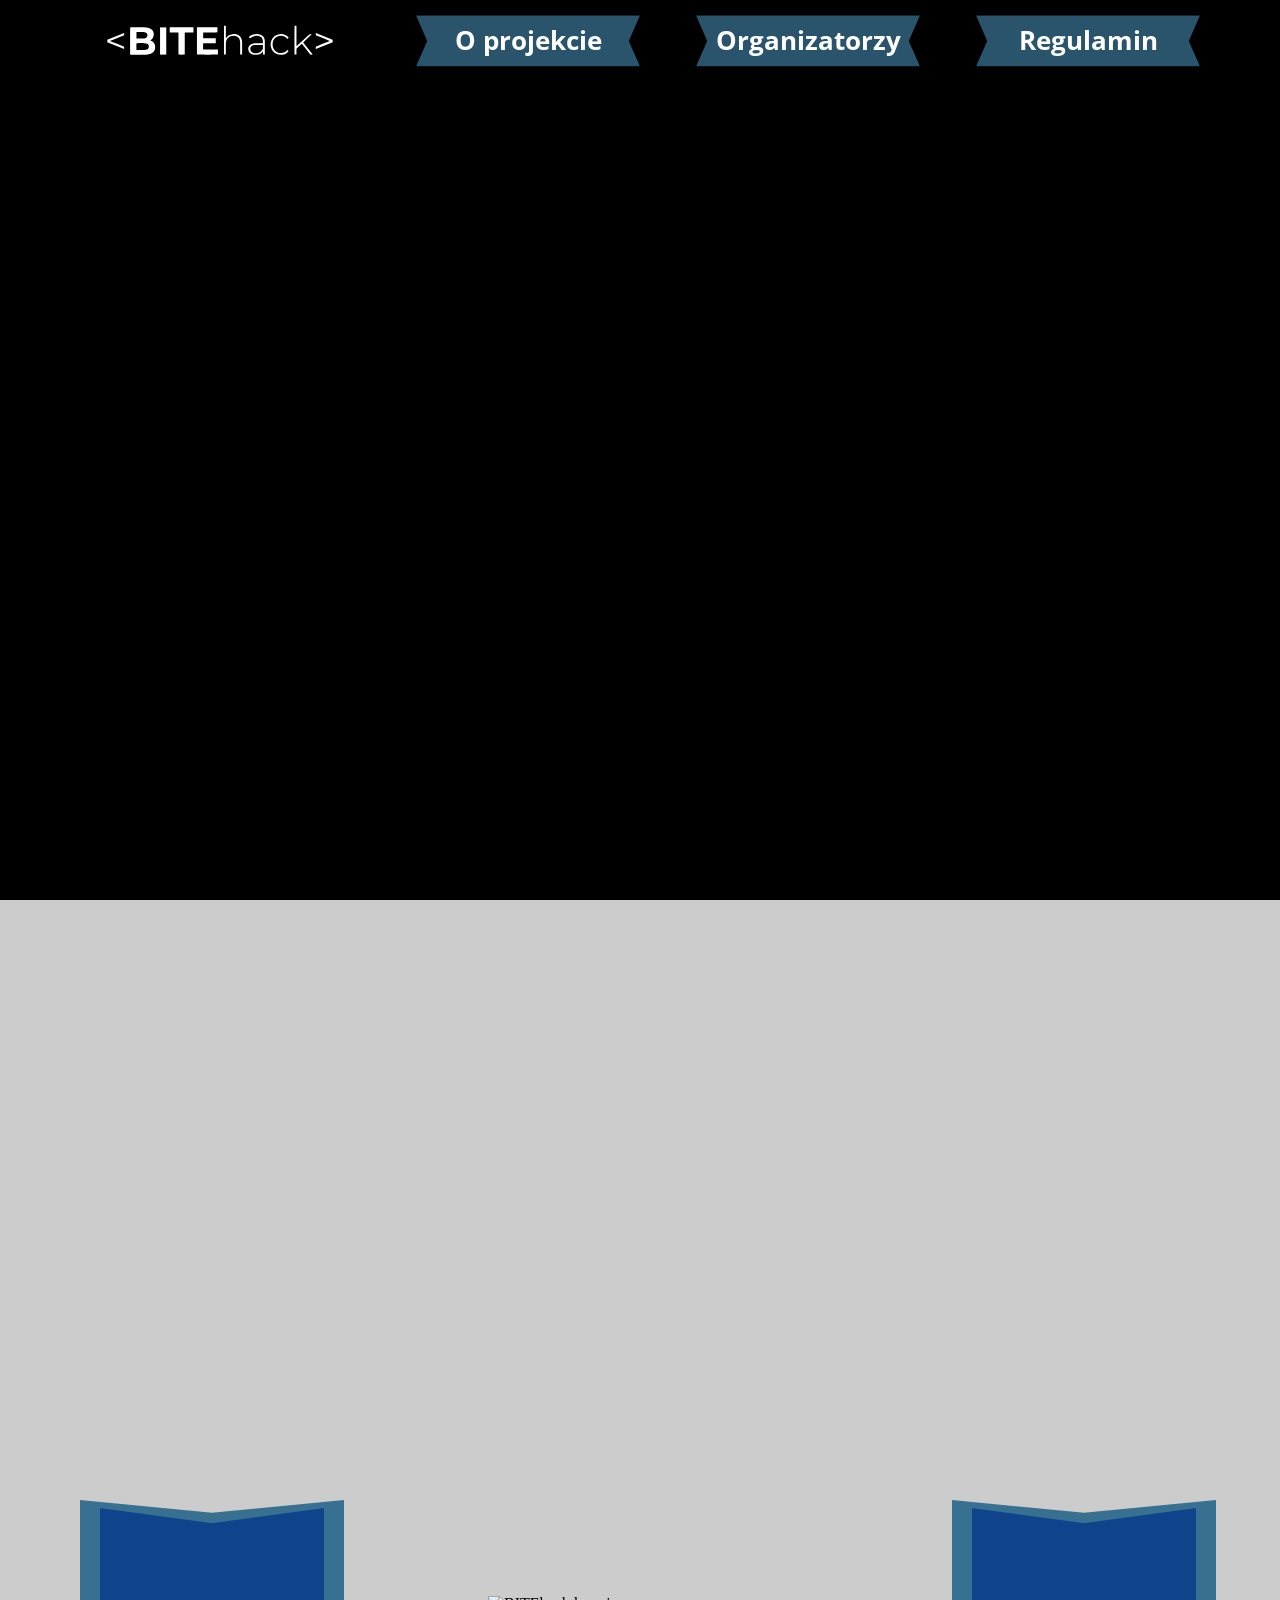
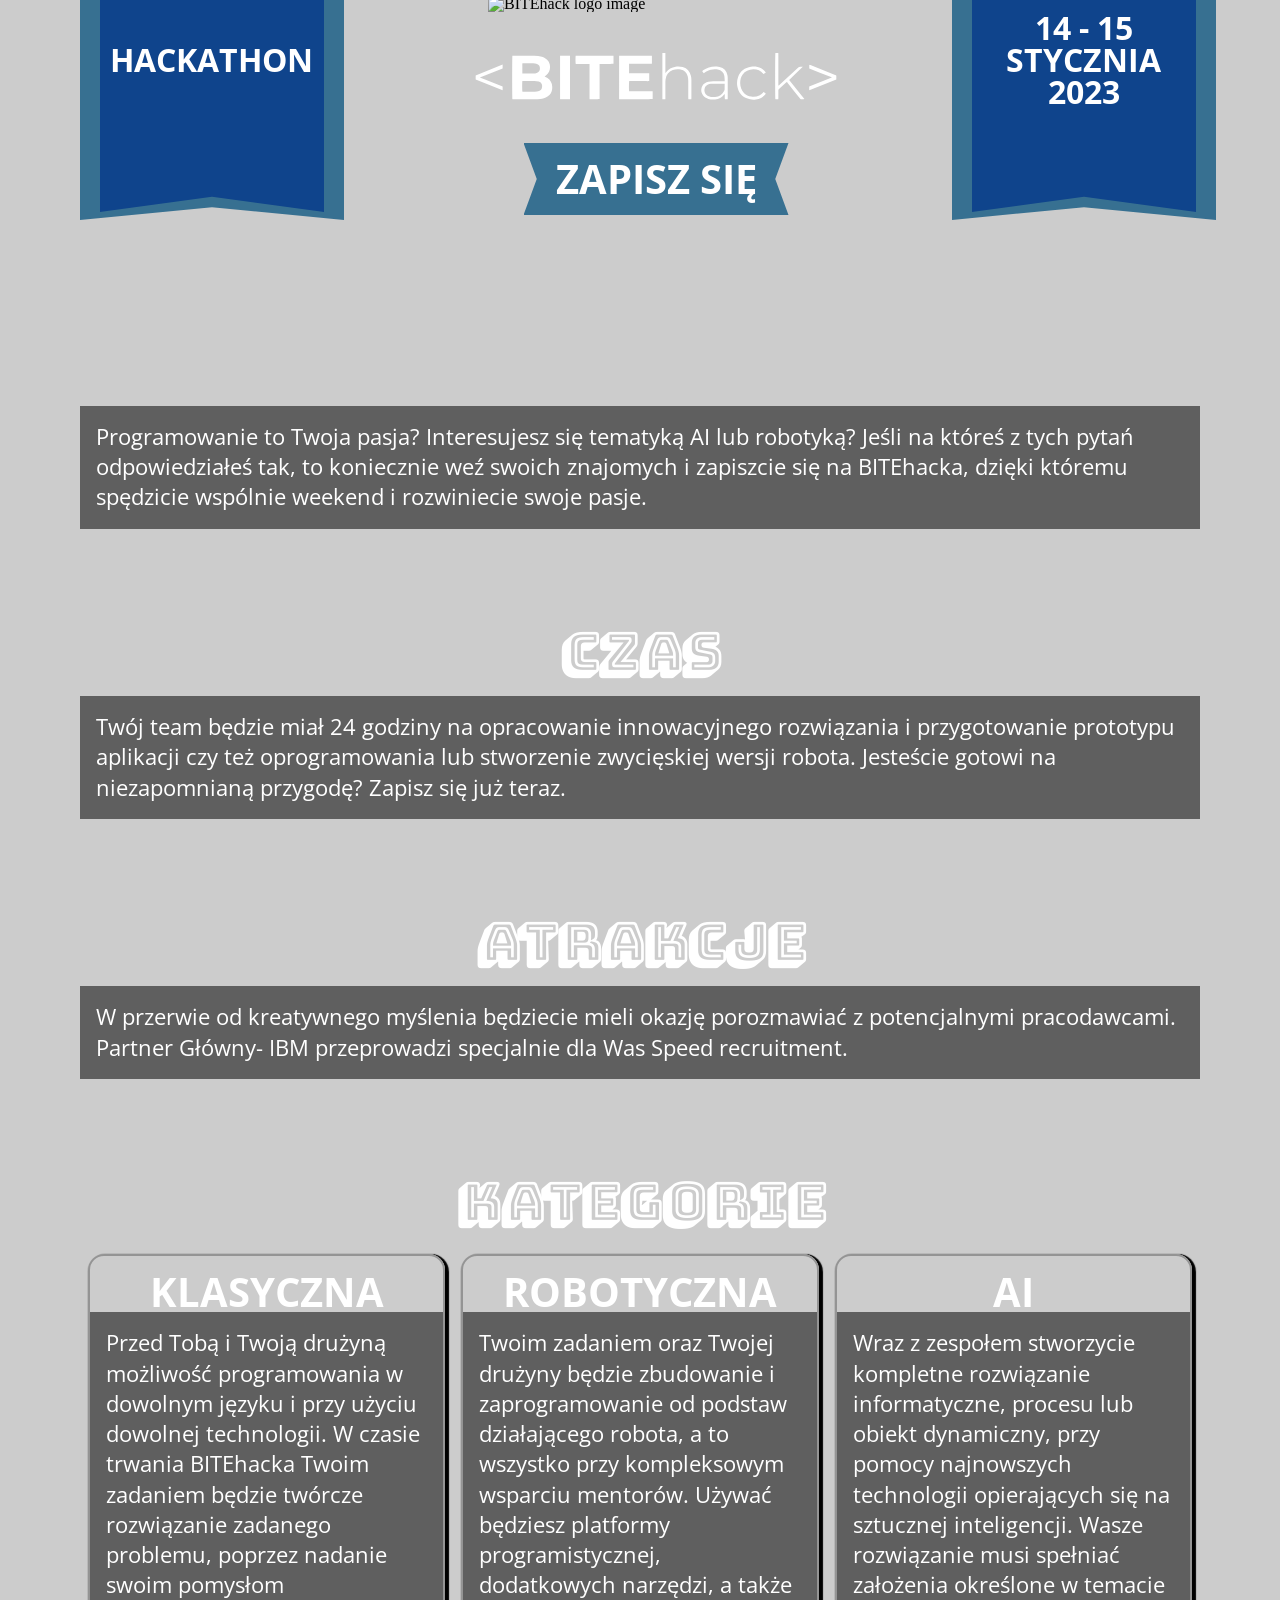
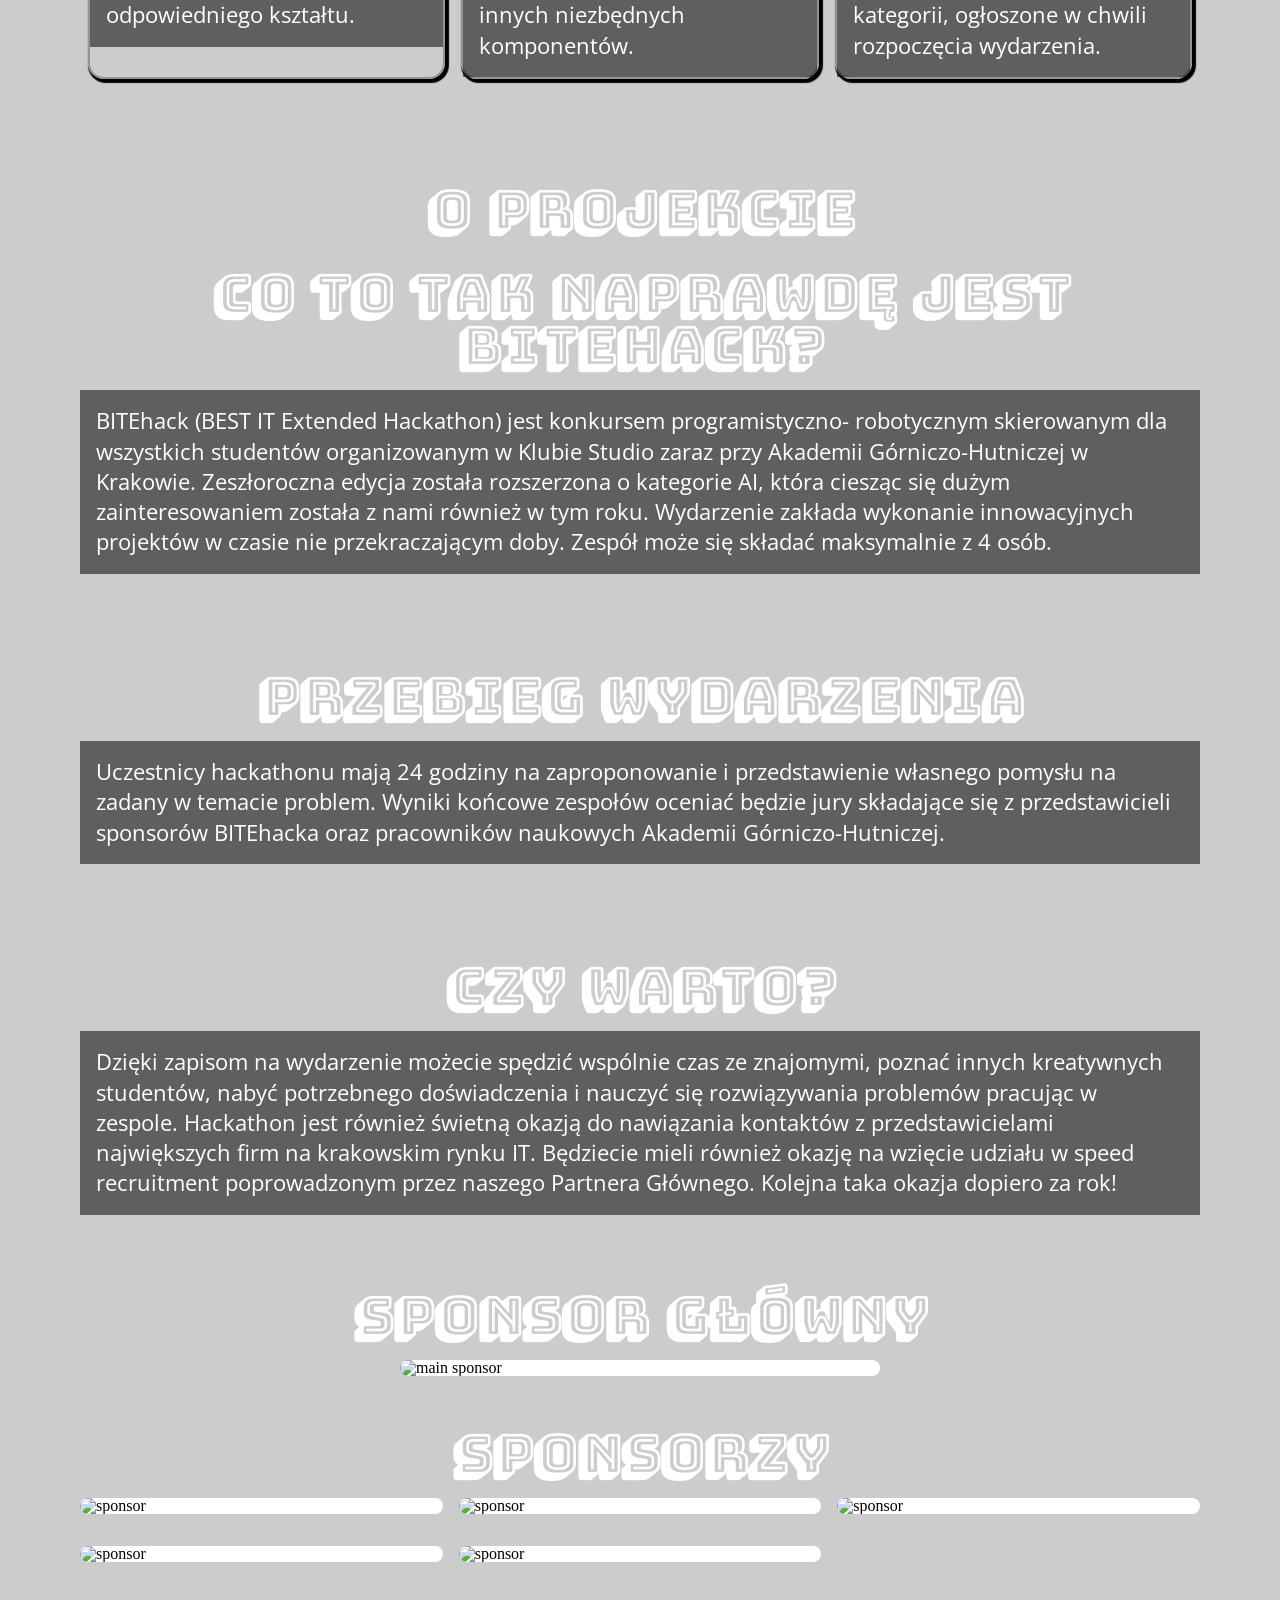
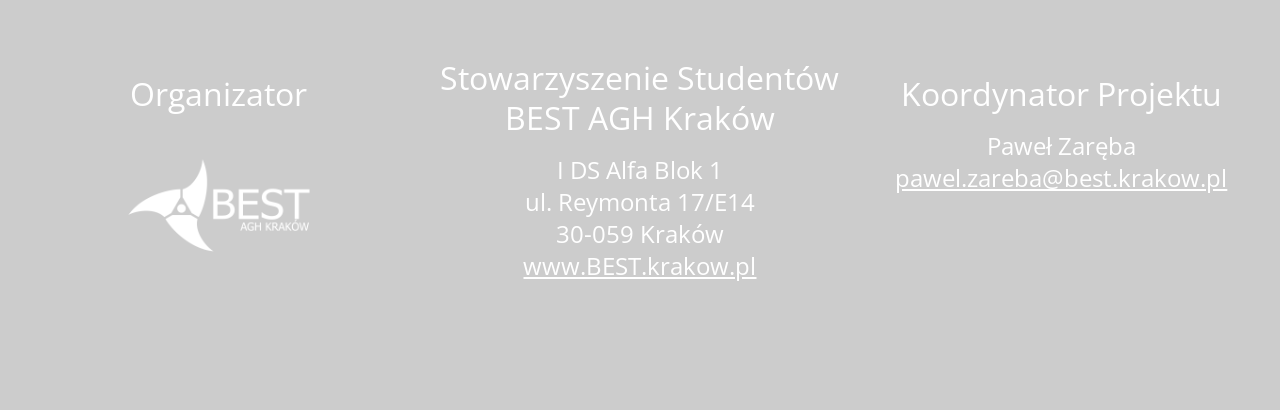
==== index.html @ 5f4ada82 "Updates" ====
<!DOCTYPE html><html><head><meta charSet="utf-8"/><meta http-equiv="x-ua-compatible" content="ie=edge"/><meta name="viewport" content="width=device-width, initial-scale=1, shrink-to-fit=no"/><meta name="generator" content="Gatsby 4.21.1"/><meta charset="UTF-8" data-gatsby-head="true"/><meta name="viewport" content="width=device-width, initial-scale=1.0" data-gatsby-head="true"/><meta name="description" content="BITEhack jest konkursem programistyczno- robotycznym dla studentów organizowanym w Klubie Studio zaraz przy Akademii Górniczo-Hutniczej w Krakowie." data-gatsby-head="true"/><meta name="author" content="Maciej Piotrowski" data-gatsby-head="true"/><style data-href="/BITEhack-feedback/styles.4a1d05b457d738d54d67.css" data-identity="gatsby-global-css">@import url(https://fonts.googleapis.com/css?family=Open+Sans);@import url(https://fonts.googleapis.com/css?family=Bungee+Shade);.nav_content_big_screen-module--nav--x1Jgy{display:none}@media (min-width:50rem){.nav_content_big_screen-module--nav--x1Jgy{--min-height:4rem;background:linear-gradient(#0008,transparent);display:flex;left:50%;margin-inline:auto;min-height:var(--min-height);position:fixed;-webkit-transform:translateX(-50%);transform:translateX(-50%);transition:all .4s;width:min(70rem,90vw);z-index:13}.nav_content_big_screen-module--nav--x1Jgy>*{flex-basis:100%}.nav_content_big_screen-module--nav--x1Jgy>div{text-align:right}.nav_content_big_screen-module--nav--x1Jgy>img{width:80%}.nav_content_big_screen-module--nav--x1Jgy.nav_content_big_screen-module--hidden--S-J\+4{-webkit-transform:translate(-50%,calc(-2rem - var(--min-height)));transform:translate(-50%,calc(-2rem - var(--min-height)))}.nav_content_big_screen-module--nav_button_background_container--a7eNf{position:relative;text-align:right}.nav_content_big_screen-module--nav_button_background--SDLVy{background:rgba(56,112,145,.75);-webkit-clip-path:polygon(0 0,100% 0,95% 50%,100% 100%,0 100%,5% 50%);clip-path:polygon(0 0,100% 0,95% 50%,100% 100%,0 100%,5% 50%);display:inline-block;height:calc(var(--min-height)*.8);position:absolute;right:0;text-align:center;top:50%;-webkit-transform:translateY(-50%);transform:translateY(-50%);width:80%}.nav_content_big_screen-module--nav_button_background--SDLVy>a{color:#fff;font-family:Open Sans,Verdana;font-size:clamp(1rem,2vw,1.6em);font-weight:700;left:0;line-height:calc(var(--min-height)*.8);position:absolute;text-decoration:none;width:100%}}a,abbr,acronym,address,applet,article,aside,audio,b,big,blockquote,body,canvas,caption,center,cite,code,dd,del,details,dfn,div,dl,dt,em,embed,fieldset,figcaption,figure,footer,form,h1,h2,h3,h4,h5,h6,header,hgroup,html,i,iframe,img,ins,kbd,label,legend,li,mark,menu,nav,object,ol,output,p,pre,q,ruby,s,samp,section,small,span,strike,strong,sub,summary,sup,table,tbody,td,tfoot,th,thead,time,tr,tt,u,ul,var,video{border:0;box-sizing:border-box;font-size:100%;font:inherit;margin:0;padding:0;vertical-align:baseline}article,aside,details,figcaption,figure,footer,header,hgroup,menu,nav,section{display:block}body{font-size:100%;line-height:1}ol,ul{list-style:none}blockquote,q{quotes:none}blockquote:after,blockquote:before,q:after,q:before{content:"";content:none}table{border-collapse:collapse;border-spacing:0}.navbutton-module--bars--HR4N\+{cursor:pointer;height:4rem;position:relative;width:4rem;z-index:13}.navbutton-module--bar--Q-xhk{border:.25rem solid #fff8;border-radius:1rem;-webkit-filter:drop-shadow(3px 3px 3px #fff);filter:drop-shadow(3px 3px 3px white);height:0;position:absolute;width:75%}.navbutton-module--bars--HR4N\+>div{transition:all .25s ease-out}.navbutton-module--bar_1--vTIM1{left:50%;top:25%;-webkit-transform:translate(-50%,-50%);transform:translate(-50%,-50%)}.navbutton-module--bar_1_open--By3TN{left:50%;top:50%;-webkit-transform:translate(-50%,-50%) rotate(-45deg);transform:translate(-50%,-50%) rotate(-45deg)}.navbutton-module--bar_2--8n5T5{left:50%;top:50%;-webkit-transform:translate(-50%,-50%);transform:translate(-50%,-50%)}.navbutton-module--bar_2_open--B1lOd{left:50%;top:50%;-webkit-transform:translate(-50%,-50%) rotate(45deg);transform:translate(-50%,-50%) rotate(45deg)}.navbutton-module--bar_3--edFNe{left:50%;top:75%;-webkit-transform:translate(-50%,-50%);transform:translate(-50%,-50%)}.navbutton-module--bar_3_open--Y4YLv{left:50%;top:50%;-webkit-transform:translate(-50%,-50%) rotate(-45deg);transform:translate(-50%,-50%) rotate(-45deg)}@media (min-width:50rem){.navbutton-module--bars--HR4N\+{display:none}}body{background:#ccc}.navbar-module--navbar--BHcaw{background-color:blue;display:grid;grid-template-columns:auto 1fr auto auto auto;place-items:center;position:-webkit-sticky;position:sticky;top:0}.navbar-module--navbar_link_1--jcmAI{grid-column-start:3}.navbar-module--navbar_link_2--KaMJu{grid-column-start:4}.navbar-module--navbar_link_3--RjywX{grid-column-start:5}.navbar-module--navbar_link--CJyu1{color:#fff;cursor:pointer;padding:1rem;vertical-align:middle}.navbar-module--nav_content_container--M1MBV{background-image:radial-gradient(circle farthest-corner at 100% 0,navy,transparent 66.66667%),radial-gradient(circle farthest-corner at 100% 95.2381%,navy,transparent 55%);background-size:300% 300%,300% 210%;grid-auto-flow:column;grid-template-columns:100%;grid-template-rows:3fr repeat(4,minmax(2rem,1fr)) 2fr repeat(2,minmax(2rem,1fr)) 3fr;height:100vh;justify-content:end;justify-items:end;padding-right:2rem;position:fixed;transition:background-position 1s;width:100vw;z-index:12}.navbar-module--nav_content_container_opened--hSKPM{background-position:100% 0,100% 100%;display:grid}.navbar-module--nav_content_container_closed--IsSr1{background-position:0 100%,0 0;display:grid;pointer-events:none}.navbar-module--nav_content_logo--N2DcD{height:auto;place-self:center left;position:relative;transition:opacity .2s,-webkit-transform .2s;transition:opacity .2s,transform .2s;transition:opacity .2s,transform .2s,-webkit-transform .2s;-webkit-user-select:none;user-select:none;width:min(100%,16rem)}.navbar-module--nav_content_logo_opened--UnhgU{transition-delay:.08s}.navbar-module--nav_content_logo_closed--w9--Z{opacity:0;-webkit-transform:translateY(-100px);transform:translateY(-100px)}@-webkit-keyframes navbar-module--gradient--izAh4{0%{background-position:0 100%,0 0}50%{background-position:100% 0,100% 100%}to{background-position:0 100%,0 0}}@keyframes navbar-module--gradient--izAh4{0%{background-position:0 100%,0 0}50%{background-position:100% 0,100% 100%}to{background-position:0 100%,0 0}}@media (min-width:50rem){.navbar-module--nav_content_container--M1MBV{display:none}}.navoption-module--nav_option--YfHH9{transition:all .2s}.navoption-module--tak--gnsyU{opacity:0;-webkit-transform:translateX(100px);transform:translateX(100px)}.navoption-module--number_5--nSIav{grid-row-start:8}.moving_background-module--main_background--FS5qJ{--width:100vw;--height:100vh;background:#000;height:var(--height);left:0;position:fixed;top:0;width:var(--width);z-index:-1}.moving_background-module--speed_1_container--7E-tQ{-webkit-animation:moving_background-module--container-animation--F2KV7 16s linear infinite;animation:moving_background-module--container-animation--F2KV7 16s linear infinite;height:var(--height);position:absolute;width:var(--width)}.moving_background-module--speed_1_child--efHQk{-webkit-animation:moving_background-module--element-animation--TcEfY 32s linear infinite;animation:moving_background-module--element-animation--TcEfY 32s linear infinite;height:var(--height);position:relative;width:var(--width)}.moving_background-module--speed_2_container--CjcMa{-webkit-animation:moving_background-module--container-animation--F2KV7 8s linear infinite;animation:moving_background-module--container-animation--F2KV7 8s linear infinite;height:var(--height);position:absolute;width:var(--width)}.moving_background-module--speed_2_child--fDMov{-webkit-animation:moving_background-module--element-animation--TcEfY 16s linear infinite;animation:moving_background-module--element-animation--TcEfY 16s linear infinite;height:var(--height);position:relative;width:var(--width)}.moving_background-module--speed_3_container--u4ar2{-webkit-animation:moving_background-module--container-animation--F2KV7 4s linear infinite;animation:moving_background-module--container-animation--F2KV7 4s linear infinite;height:var(--height);position:absolute;width:var(--width)}.moving_background-module--speed_3_child--1MXdZ{-webkit-animation:moving_background-module--element-animation--TcEfY 8s linear infinite;animation:moving_background-module--element-animation--TcEfY 8s linear infinite;height:var(--height);position:relative;width:var(--width)}@-webkit-keyframes moving_background-module--container-animation--F2KV7{0%{-webkit-transform:translateY(0);transform:translateY(0)}to{-webkit-transform:translateY(-100%);transform:translateY(-100%)}}@keyframes moving_background-module--container-animation--F2KV7{0%{-webkit-transform:translateY(0);transform:translateY(0)}to{-webkit-transform:translateY(-100%);transform:translateY(-100%)}}@-webkit-keyframes moving_background-module--element-animation--TcEfY{0%{-webkit-transform:translateY(-100%);transform:translateY(-100%)}to{-webkit-transform:translateY(0);transform:translateY(0)}}@keyframes moving_background-module--element-animation--TcEfY{0%{-webkit-transform:translateY(-100%);transform:translateY(-100%)}to{-webkit-transform:translateY(0);transform:translateY(0)}}.regulamin_content-module--regulamin_background--tViKn{background:#111;margin:auto;padding-top:6rem;width:min(80rem,100%)}.regulamin_content-module--regulamin_list--1qnqs{color:#fff;font-family:Open Sans,sans-serif;font-size:clamp(1rem,2.5vw,1.4rem);line-height:1.35;list-style-type:decimal;padding-left:2.5rem;padding-right:1rem}.regulamin_content-module--regulamin_list--1qnqs>li{padding-bottom:1rem}.regulamin_content-module--regulamin_clarification--RWxbq{color:#fff;font-family:Open Sans,sans-serif;font-size:clamp(1.2rem,3vw,1.6rem);line-height:1.35;list-style-type:decimal;padding-bottom:1rem;padding-left:1rem;padding-right:1rem}.regulamin_content-module--regulamin_list_2nd_level--qlhVf{list-style-type:lower-alpha}.regulamin_content-module--regulamin_list_2nd_level--qlhVf,.regulamin_content-module--regulamin_list_3rd_level--I3kEK{color:#fff;font-family:Open Sans,sans-serif;font-size:clamp(1rem,2.5vw,1.4rem);line-height:1.35;padding-left:2.5rem;padding-right:1rem}.regulamin_content-module--regulamin_list_3rd_level--I3kEK{list-style-type:lower-roman}.regulamin_section_header-module--regulamin_section_header--rQczc{color:#fff;font-family:Open Sans,sans-serif;font-size:clamp(2rem,5vw,3.25rem);font-weight:700;padding-bottom:1rem;padding-top:2rem;padding-inline:1rem;text-align:center}.footer_regulamin-module--footer--BNXfs{color:#fff;display:flex;flex-direction:column;font-size:1.3rem;margin-inline:auto;margin-top:6rem;padding-bottom:5rem;padding-inline:1rem;width:min(80rem,100%)}.footer_regulamin-module--footer_primary--Cm5I7{font-family:Open Sans,sans-serif;font-size:clamp(1.5rem,4vw,2rem);line-height:clamp(2rem,5vw,2.5rem);padding-bottom:1rem;text-align:center}.footer_regulamin-module--footer--BNXfs>*{padding-bottom:2rem}.footer_regulamin-module--footer_logo--tnA0x{display:block;margin:0 auto;max-width:15rem;width:80%}.footer_regulamin-module--footer_link--5VedE,.footer_regulamin-module--footer_secondary--Lmb6N{font-family:Open Sans,sans-serif;font-size:clamp(1rem,3vw,1.5rem);line-height:clamp(1.5rem,4vw,2rem);text-align:center}.footer_regulamin-module--footer_link--5VedE{color:#fff;display:block}@media (min-width:54rem){.footer_regulamin-module--footer--BNXfs>*{flex-basis:100%}.footer_regulamin-module--footer--BNXfs{-webkit-column-gap:1rem;column-gap:1rem;flex-direction:row}.footer_regulamin-module--footer_center--0oS3a{position:relative;top:-1rem}}.main_frame-module--main_frame_container--0MLJL{display:grid;height:100vh;place-items:center;position:fixed;width:100vw}.main_frame-module--main_frame_frame--g9G\+R{--image-size:15vmax;border:7.5vmax solid transparent;-o-border-image:url(/BITEhack-feedback/static/mainframe-d7acabc707ab6a975d3c39925468a71b.png) 100 repeat;border-image:url(/BITEhack-feedback/static/mainframe-d7acabc707ab6a975d3c39925468a71b.png) 100 repeat;height:var(--image-size);position:relative;transition:width 1.5s ease-out .5s,height 1.5s ease-out .5s;width:var(--image-size)}.main_frame-module--main_frame_frame_opened--q7mJw{height:80vh;width:min(80rem,95vw)}.main_frame-module--spark_off--FUVJF{display:none}.main_frame-module--spark_1--exwAC{height:7.5vmax;left:-6.5vmax;position:absolute;top:-15vmax;width:7.5vmax}.main_frame-module--spark_2--oZ0el{height:7.5vmax;position:absolute;right:-6.5vmax;top:-15vmax;-webkit-transform:scaleX(-1);transform:scaleX(-1);width:7.5vmax}.main_frame-module--spark_3--kv72U{bottom:-15vmax;height:7.5vmax;left:-6.5vmax;position:absolute;-webkit-transform:rotate(180deg) scaleX(-1);transform:rotate(180deg) scaleX(-1);width:7.5vmax}.main_frame-module--spark_4--zo\+aG{bottom:-15vmax;height:7.5vmax;position:absolute;right:-6.5vmax;-webkit-transform:rotate(180deg);transform:rotate(180deg);width:7.5vmax}.main_frame-module--flame--QnRcA{background:transparent radial-gradient(farthest-side at center 90%,cyan 10%,transparent);height:7.5vmax;left:-.4vmax;-webkit-transform-origin:center bottom;transform-origin:center bottom}.main_frame-module--flame--QnRcA,.main_frame-module--flame--QnRcA:before{-webkit-animation:main_frame-module--flame_move--EcK6U .05s linear infinite alternate;animation:main_frame-module--flame_move--EcK6U .05s linear infinite alternate;bottom:0;position:absolute;width:4vmax}.main_frame-module--flame--QnRcA:before{background:radial-gradient(at bottom,#000,transparent);left:-.3vmax;-webkit-transform:rotate(-5deg);transform:rotate(-5deg)}.main_frame-module--flame--QnRcA:after,.main_frame-module--flame--QnRcA:before{content:"";height:20vmax;-webkit-mask-image:radial-gradient(at bottom,#fff4,transparent);mask-image:radial-gradient(at bottom,#fff4,transparent)}.main_frame-module--flame--QnRcA:after{-webkit-animation:main_frame-module--flame_move--EcK6U .05s linear infinite alternate;animation:main_frame-module--flame_move--EcK6U .05s linear infinite alternate;background:radial-gradient(at bottom,#b0f3f3,transparent);bottom:0;position:absolute;right:.3vmax;-webkit-transform:rotate(5deg);transform:rotate(5deg);width:4vmax}@-webkit-keyframes main_frame-module--flame_move--EcK6U{0%{-webkit-transform:rotate(-1deg);transform:rotate(-1deg)}to{-webkit-transform:rotate(1deg);transform:rotate(1deg)}}@keyframes main_frame-module--flame_move--EcK6U{0%{-webkit-transform:rotate(-1deg);transform:rotate(-1deg)}to{-webkit-transform:rotate(1deg);transform:rotate(1deg)}}.blur_screen-module--blur_screen--vTI-o{-webkit-backdrop-filter:brightness(40%);backdrop-filter:brightness(40%);height:0;left:50%;margin:0;pointer-events:none;position:fixed;top:50vh;-webkit-transform:translate(-50%,-50%);transform:translate(-50%,-50%);transition:width .8s ease-in 2.8s,height .4s ease-in 2.2s;width:0}.blur_screen-module--blur_screen_on--bPk0u{height:85vh;width:min(80rem,95vw)}.electronic_screen-module--electronic_screen--waU0z{-webkit-backdrop-filter:brightness(250%);backdrop-filter:brightness(250%);background-image:repeating-linear-gradient(rgba(0,128,0,.1) 0 10px,rgba(0,178,76,.1) 10px 12px);height:0;left:50%;margin:0;pointer-events:none;position:fixed;top:50vh;-webkit-transform:translate(-50%,-50%);transform:translate(-50%,-50%);transition:width .4s ease-in 2.8s,height .8s ease-in 2.2s;width:0;z-index:10}.electronic_screen-module--electronic_screen_on--Eb4jp{height:85vh;width:min(80rem,95vw)}.space_header-module--space_header--52sRx{color:#fff;font-family:Bungee Shade,sans-serif;font-size:clamp(1.75rem,8vw,3.25rem);font-weight:700;margin-bottom:1rem;margin-top:2rem;margin-inline:auto;max-width:min(70rem,90vw);text-align:center}.main_content-module--main_content--kdNns{position:absolute;top:140vh;transition:top 2.1s ease-out;width:100%}.main_content-module--content_scrolled--TxWfb{top:0}.space_paragraph-module--space_paragraph--ySk7U{background:#0008;color:#fff;font-family:Open Sans,Verdana;font-size:clamp(1rem,3vw,1.4rem);line-height:1.35;margin:auto;max-width:min(70rem,90vw);padding:1rem}.landing_page-module--header--wok8B{display:grid;gap:1rem;grid-template-columns:50% 50%;margin:0 auto;max-width:min(70rem,90vw)}.landing_page-module--header_img_logo--GkjZU{display:block;margin:10rem auto auto;width:60%}.landing_page-module--header_img_text--rIRF\+{display:block;margin:auto;order:3;width:80%}.landing_page-module--header_panel_1--QOBRa{align-items:center;background:#377091;-webkit-clip-path:polygon(0 0,50% 4%,100% 0,100% 100%,50% 96%,0 100%);clip-path:polygon(0 0,50% 4%,100% 0,100% 100%,50% 96%,0 100%);display:flex;justify-content:center;min-height:20rem;order:2;position:relative;width:calc(100% - 1rem)}.landing_page-module--header_panel_text_wrapper--li7NO{background:#0f448c;-webkit-clip-path:polygon(0 0,50% 5%,100% 0,100% 100%,50% 95%,0 100%);clip-path:polygon(0 0,50% 5%,100% 0,100% 100%,50% 95%,0 100%);height:95%;position:absolute;width:85%}.landing_page-module--header_panel_1_text--0348D{color:#fff;font-family:Open Sans,Verdana;font-size:clamp(1rem,5vw,2rem);font-weight:700;left:50%;position:absolute;text-align:center;top:50%;-webkit-transform:translate(-50%,-50%);transform:translate(-50%,-50%)}.landing_page-module--header_panel_2--dGKFj{grid-column:1/span 2;order:1}.landing_page-module--header_panel_3--7mVmb{align-items:center;background:#377091;-webkit-clip-path:polygon(0 0,50% 4%,100% 0,100% 100%,50% 96%,0 100%);clip-path:polygon(0 0,50% 4%,100% 0,100% 100%,50% 96%,0 100%);display:flex;justify-content:center;min-height:20rem;order:3;position:relative;width:calc(100% - 1rem)}.landing_page-module--header_panel_3_text--gEyeY{color:#fff;font-family:Open Sans,Verdana;font-size:clamp(1rem,5vw,2rem);font-weight:700;left:50%;position:absolute;text-align:center;top:50%;-webkit-transform:translate(-50%,-50%);transform:translate(-50%,-50%)}.landing_page-module--header_button_container--3P1Ls{text-align:center}.landing_page-module--header_button--zThtH{background:#377091;-webkit-clip-path:polygon(0 0,100% 0,95% 50%,100% 100%,0 100%,5% 50%);clip-path:polygon(0 0,100% 0,95% 50%,100% 100%,0 100%,5% 50%);color:#fff;cursor:pointer;display:inline-block;font-family:Open Sans,Verdana;font-size:clamp(1rem,5vw,2.5rem);font-weight:700;padding-block:1rem;padding-inline:2rem;text-align:center;transition:all .4s ease}.landing_page-module--header_button--zThtH:hover{-webkit-transform:scale(1.5);transform:scale(1.5)}@media (min-width:70rem){.landing_page-module--header--wok8B{grid-template-columns:25% 50% 25%;margin-bottom:6rem;margin-top:15rem;max-width:min(70rem,90vw)}.landing_page-module--header_panel_1--QOBRa{order:0}.landing_page-module--header_panel_2--dGKFj{grid-column:2;order:0}.landing_page-module--header_panel_3--7mVmb{order:0}.landing_page-module--header_img_logo--GkjZU{margin-top:6rem}}.categories-module--categories_container--c6vt1{margin:0 auto;max-width:min(70rem,90vw)}.categories-module--category--tnrg9{border:2px solid #949494;border-radius:1rem;box-shadow:2px 2px 1px 2px #000;margin:.5rem}.categories-module--category_header--fBTby{color:#fff;font-family:Open Sans,Verdana;font-size:clamp(2rem,3.5vw,2.5rem);font-weight:700;margin-top:1rem;text-align:center}@media (min-width:68rem){.categories-module--categories_container--c6vt1{display:flex}.categories-module--categories_container--c6vt1>*{flex-basis:100%}}.footer-module--footer--M7sYz{color:#fff;display:flex;flex-direction:column;font-size:1.3rem;margin-inline:auto;margin-top:6rem;padding-bottom:5rem;padding-inline:1rem;width:min(80rem,100%)}.footer-module--footer_primary--1Di7Y{font-family:Open Sans,sans-serif;font-size:clamp(1.5rem,4vw,2rem);line-height:clamp(2rem,5vw,2.5rem);padding-bottom:1rem;text-align:center}.footer-module--footer--M7sYz>*{padding-bottom:2rem}.footer-module--footer_logo--vNn2L{display:block;margin:0 auto;max-width:15rem;width:80%}.footer-module--footer_link--g4sh2,.footer-module--footer_secondary--RvaL9{font-family:Open Sans,sans-serif;font-size:clamp(1rem,3vw,1.5rem);line-height:clamp(1.5rem,4vw,2rem);text-align:center}.footer-module--footer_link--g4sh2{color:#fff;display:block}@media (min-width:54rem){.footer-module--footer--M7sYz>*{flex-basis:100%}.footer-module--footer--M7sYz{-webkit-column-gap:1rem;column-gap:1rem;flex-direction:row}.footer-module--footer_center--hrBR\+{position:relative;top:-1rem}}.organizator_content-module--people--4FlMU{color:#fff;margin:auto;max-width:min(70rem,90vw)}.organizator_content-module--picture--PpTBf{aspect-ratio:1;display:block;margin-inline:auto;-o-object-fit:cover;object-fit:cover;position:relative;width:min(70%,30rem)}.organizator_content-module--organizator_info_container--yGEVy{margin-inline:auto;margin-bottom:1rem;width:min(70%,30rem)}.organizator_content-module--picture_odd--YT9nd{-webkit-clip-path:polygon(0 0,100% 5%,100% 95%,0 100%);clip-path:polygon(0 0,100% 5%,100% 95%,0 100%);opacity:0;-webkit-transform:translateX(2rem);transform:translateX(2rem);transition:opacity .6s ease-in,-webkit-transform .6s;transition:transform .6s,opacity .6s ease-in;transition:transform .6s,opacity .6s ease-in,-webkit-transform .6s}.organizator_content-module--picture_odd--YT9nd.organizator_content-module--visible--RvCCx{-webkit-transform:none;transform:none}.organizator_content-module--picture_even--iv39a{-webkit-clip-path:polygon(0 5%,100% 0,100% 100%,0 95%);clip-path:polygon(0 5%,100% 0,100% 100%,0 95%);opacity:0;-webkit-transform:translateX(-2rem);transform:translateX(-2rem);transition:opacity .6s ease-in,-webkit-transform .6s;transition:transform .6s,opacity .6s ease-in;transition:transform .6s,opacity .6s ease-in,-webkit-transform .6s}.organizator_content-module--picture_even--iv39a.organizator_content-module--visible--RvCCx{-webkit-transform:none;transform:none}.organizator_content-module--organizator_info_container--yGEVy h2{font-family:Open Sans,Verdana;font-size:clamp(.8rem,3.5vw,1.4rem);line-height:130%;margin-left:.5rem}.organizator_content-module--organizator_info_container--yGEVy .organizator_content-module--organizator_info_container_name--zrSeI{font-size:clamp(1.2rem,4vw,2.1rem)}.organizator_content-module--organizator_info_container_odd--1dHuw{opacity:0;-webkit-transform:rotate(-3deg) translateX(2rem);transform:rotate(-3deg) translateX(2rem);transition:opacity .6s ease-in,-webkit-transform .6s;transition:transform .6s,opacity .6s ease-in;transition:transform .6s,opacity .6s ease-in,-webkit-transform .6s}.organizator_content-module--organizator_info_container_odd--1dHuw.organizator_content-module--visible--RvCCx{-webkit-transform:rotate(-3deg);transform:rotate(-3deg)}.organizator_content-module--organizator_info_container_even--upbfD{opacity:0;-webkit-transform:rotate(3deg) translateX(-2rem);transform:rotate(3deg) translateX(-2rem);transition:opacity .6s ease-in,-webkit-transform .6s;transition:transform .6s,opacity .6s ease-in;transition:transform .6s,opacity .6s ease-in,-webkit-transform .6s}.organizator_content-module--organizator_info_container_even--upbfD.organizator_content-module--visible--RvCCx{-webkit-transform:rotate(3deg);transform:rotate(3deg)}.organizator_content-module--visible--RvCCx{opacity:1}@media (min-width:65rem){.organizator_content-module--people--4FlMU{display:grid;grid-template-columns:minmax(10px,1fr) minmax(10px,2fr) minmax(10px,2fr) minmax(10px,2fr) minmax(10px,1fr);margin-top:4rem}.organizator_content-module--picture--PpTBf{margin-inline:0;width:min(100%,30rem)}.organizator_content-module--picture_odd--YT9nd{-webkit-clip-path:polygon(0 0,100% 5%,100% 100%,0 95%);clip-path:polygon(0 0,100% 5%,100% 100%,0 95%);grid-column:2}.organizator_content-module--picture_even--iv39a{-webkit-clip-path:none;clip-path:none;-webkit-clip-path:polygon(0 0,100% 5%,100% 100%,0 95%);clip-path:polygon(0 0,100% 5%,100% 100%,0 95%);grid-column:4;justify-self:right}.organizator_content-module--organizator_info_container--yGEVy{margin-inline:0}.organizator_content-module--organizator_info_container_odd--1dHuw{grid-column:2/span 2;text-align:left;-webkit-transform:rotate(3deg) translateX(2rem);transform:rotate(3deg) translateX(2rem)}.organizator_content-module--organizator_info_container_odd--1dHuw.organizator_content-module--visible--RvCCx{-webkit-transform:rotate(3deg);transform:rotate(3deg)}.organizator_content-module--organizator_info_container_even--upbfD{grid-column:3/span 2;justify-self:right;text-align:right;-webkit-transform:rotate(3deg) translateX(-2rem);transform:rotate(3deg) translateX(-2rem)}.organizator_content-module--organizator_info_container_even--upbfD.organizator_content-module--visible--RvCCx{-webkit-transform:rotate(3deg);transform:rotate(3deg)}.organizator_content-module--organizator_info_container--yGEVy h2{margin-left:0}}.sponsors-module--main_sponsor_image--leHV\+{background:#fff;border-radius:1rem;display:block;margin:0 auto;max-width:min(30rem,90vw);-o-object-fit:contain;object-fit:contain;position:relative}.sponsors-module--sponsors--0o8Lj{margin:0 auto;max-width:min(70rem,90vw)}.sponsors-module--sponsor_image--bBuHq{background:#fff;border-radius:1rem;display:block;margin-inline:auto;margin-bottom:1rem;max-width:min(30rem,90vw);-o-object-fit:contain;object-fit:contain;position:relative;width:100%}@media (min-width:40rem){.sponsors-module--sponsors--0o8Lj{display:grid;gap:1rem;grid-template-columns:repeat(2,minmax(10px,1fr))}}@media (min-width:60rem){.sponsors-module--sponsors--0o8Lj{display:grid;gap:1rem;grid-template-columns:repeat(3,minmax(10px,1fr))}}</style><title data-gatsby-head="true">BITEhack 2023</title><link rel="icon" type="image/x-icon" href="../images/favicon.ico" data-gatsby-head="true"/></head><body><div id="___gatsby"><div style="outline:none" tabindex="-1" id="gatsby-focus-wrapper"><div style="position:fixed;right:0;top:0;user-select:none" class="navbutton-module--bars--HR4N+"><div class="navbutton-module--bar--Q-xhk navbutton-module--bar_1--vTIM1 "></div><div class="navbutton-module--bar--Q-xhk navbutton-module--bar_2--8n5T5 "></div><div class="navbutton-module--bar--Q-xhk navbutton-module--bar_3--edFNe "></div></div><div class="navbar-module--nav_content_container--M1MBV navbar-module--nav_content_container_closed--IsSr1"><img src="[data-uri]" alt="BITEhack logo text" class="navbar-module--nav_content_logo--N2DcD navbar-module--nav_content_logo_closed--w9--Z"/><div style="transition-delay:0s" class="navoption-module--nav_option--YfHH9 navoption-module--tak--gnsyU"><a style="font-size:1.25rem;color:white;font-family:&#x27;Open Sans&#x27;, Verdana;text-decoration:none" href="/BITEhack-feedback/#opis">Opis</a></div><div style="transition-delay:0.08s" class="navoption-module--nav_option--YfHH9 navoption-module--tak--gnsyU"><a style="font-size:1.25rem;color:white;font-family:&#x27;Open Sans&#x27;, Verdana;text-decoration:none" href="/BITEhack-feedback/#kategorie">Kategorie</a></div><div style="transition-delay:0.16s" class="navoption-module--nav_option--YfHH9 navoption-module--tak--gnsyU"><a style="font-size:1.25rem;color:white;font-family:&#x27;Open Sans&#x27;, Verdana;text-decoration:none" href="/BITEhack-feedback/#oprojekcie">O projekcie, przebieg</a></div><div style="transition-delay:0.24s" class="navoption-module--nav_option--YfHH9 navoption-module--tak--gnsyU"><a style="font-size:1.25rem;color:white;font-family:&#x27;Open Sans&#x27;, Verdana;text-decoration:none" href="/BITEhack-feedback/#cozyskasz">Co zyskasz</a></div><div style="transition-delay:0.32s" class="navoption-module--nav_option--YfHH9 navoption-module--tak--gnsyU navoption-module--number_5--nSIav"><a style="font-size:1.25rem;color:white;font-family:&#x27;Open Sans&#x27;, Verdana;text-decoration:none" href="/BITEhack-feedback/organizator">Organizator</a></div><div style="transition-delay:0.4s" class="navoption-module--nav_option--YfHH9 navoption-module--tak--gnsyU"><a style="font-size:1.25rem;color:white;font-family:&#x27;Open Sans&#x27;, Verdana;text-decoration:none" href="/BITEhack-feedback/regulamin">Regulamin</a></div></div><nav class="nav_content_big_screen-module--nav--x1Jgy "><img src="[data-uri]" alt="BITEhack logo text"/><div class="nav_content_big_screen-module--nav_button_background_container--a7eNf"><div class="nav_content_big_screen-module--nav_button_background--SDLVy"><a aria-current="page" class="" href="/BITEhack-feedback/">O projekcie</a></div></div><div class="nav_content_big_screen-module--nav_button_background_container--a7eNf"><div class="nav_content_big_screen-module--nav_button_background--SDLVy"><a style="z-index:50;position:fixed" href="/BITEhack-feedback/organizator">Organizatorzy</a></div></div><div class="nav_content_big_screen-module--nav_button_background_container--a7eNf"><div class="nav_content_big_screen-module--nav_button_background--SDLVy"><a href="/BITEhack-feedback/regulamin">Regulamin</a></div></div></nav><div class="moving_background-module--main_background--FS5qJ"><div class="moving_background-module--speed_1_container--7E-tQ"><div class="moving_background-module--speed_1_child--efHQk"></div><div class="moving_background-module--speed_1_child--efHQk"></div><div class="moving_background-module--speed_1_child--efHQk"></div></div><div class="moving_background-module--speed_2_container--CjcMa"><div class="moving_background-module--speed_2_child--fDMov"></div><div class="moving_background-module--speed_2_child--fDMov"></div><div class="moving_background-module--speed_2_child--fDMov"></div></div><div class="moving_background-module--speed_3_container--u4ar2"><div class="moving_background-module--speed_3_child--1MXdZ"></div><div class="moving_background-module--speed_3_child--1MXdZ"></div><div class="moving_background-module--speed_3_child--1MXdZ"></div></div></div><div class="main_frame-module--main_frame_container--0MLJL"><div class="main_frame-module--main_frame_frame--g9G+R "><div class="main_frame-module--spark_off--FUVJF"><div class="main_frame-module--flame--QnRcA"></div></div><div class="main_frame-module--spark_off--FUVJF"><div class="main_frame-module--flame--QnRcA"></div></div><div class="main_frame-module--spark_off--FUVJF"><div class="main_frame-module--flame--QnRcA"></div></div><div class="main_frame-module--spark_off--FUVJF"><div class="main_frame-module--flame--QnRcA"></div></div></div></div><main id="opis" class="main_content-module--main_content--kdNns "><header class="landing_page-module--header--wok8B"><aside class="landing_page-module--header_panel_1--QOBRa"><div class="landing_page-module--header_panel_text_wrapper--li7NO"><p class="landing_page-module--header_panel_1_text--0348D">HACKATHON</p></div></aside><section class="landing_page-module--header_panel_2--dGKFj"><img class="landing_page-module--header_img_logo--GkjZU" src="/BITEhack-feedback/static/BITEhack_logo-f0d72fe3e078d24a324f11082ea0feac.svg" alt="BITEhack logo image"/><img class="landing_page-module--header_img_text--rIRF+" src="[data-uri]" alt="BITEhack logo text"/><div class="landing_page-module--header_button_container--3P1Ls"><div class="landing_page-module--header_button--zThtH">ZAPISZ SIĘ</div></div></section><aside class="landing_page-module--header_panel_3--7mVmb"><div class="landing_page-module--header_panel_text_wrapper--li7NO"><p class="landing_page-module--header_panel_3_text--gEyeY">14 - 15 STYCZNIA 2023</p></div></aside></header><div style="height:5vh"></div><div style="height:5vh"></div><p class="space_paragraph-module--space_paragraph--ySk7U">Programowanie to Twoja pasja? Interesujesz się tematyką AI lub
robotyką? Jeśli na któreś z tych pytań odpowiedziałeś tak, to 
koniecznie weź swoich znajomych i zapiszcie się na BITEhacka, 
dzięki któremu spędzicie wspólnie weekend i rozwiniecie swoje 
pasje.</p><div style="height:7.5vh"></div><h1 class="space_header-module--space_header--52sRx">CZAS</h1><p class="space_paragraph-module--space_paragraph--ySk7U">Twój team będzie miał 24 godziny na opracowanie
innowacyjnego rozwiązania i przygotowanie prototypu aplikacji 
czy też oprogramowania lub stworzenie zwycięskiej wersji 
robota. Jesteście gotowi na niezapomnianą przygodę? Zapisz 
się już teraz.</p><div style="height:7.5vh"></div><h1 class="space_header-module--space_header--52sRx">ATRAKCJE</h1><p class="space_paragraph-module--space_paragraph--ySk7U">W przerwie od kreatywnego myślenia będziecie mieli okazję
porozmawiać z potencjalnymi pracodawcami. Partner Główny- 
IBM przeprowadzi specjalnie dla Was Speed recruitment.</p><div id="kategorie" style="height:7.5vh"></div><h1 class="space_header-module--space_header--52sRx">KATEGORIE</h1><section class="categories-module--categories_container--c6vt1"><div class="categories-module--category--tnrg9"><h2 class="categories-module--category_header--fBTby">KLASYCZNA</h2><p class="space_paragraph-module--space_paragraph--ySk7U">Przed Tobą i Twoją drużyną możliwość  programowania w  dowolnym języku i  przy użyciu  dowolnej  technologii. W  czasie trwania  BITEhacka Twoim  zadaniem będzie  twórcze  rozwiązanie  zadanego  problemu, poprzez  nadanie swoim  pomysłom  odpowiedniego  kształtu.</p></div><div class="categories-module--category--tnrg9"><h2 class="categories-module--category_header--fBTby">ROBOTYCZNA</h2><p class="space_paragraph-module--space_paragraph--ySk7U">Twoim zadaniem oraz Twojej  drużyny będzie  zbudowanie i  zaprogramowanie  od podstaw  działającego  robota, a to  wszystko przy  kompleksowym  wsparciu  mentorów. Używać  będziesz platformy  programistycznej,  dodatkowych  narzędzi, a także  innych niezbędnych komponentów.</p></div><div class="categories-module--category--tnrg9"><h2 class="categories-module--category_header--fBTby">AI</h2><p class="space_paragraph-module--space_paragraph--ySk7U">Wraz z zespołem stworzycie  kompletne  rozwiązanie  informatyczne,  procesu lub obiekt  dynamiczny, przy  pomocy  najnowszych  technologii  opierających się na  sztucznej  inteligencji. Wasze  rozwiązanie musi  spełniać założenia  określone w  temacie kategorii,  ogłoszone w chwili  rozpoczęcia  wydarzenia.</p></div></section><div id="oprojekcie" style="height:7.5vh"></div><h1 class="space_header-module--space_header--52sRx">O PROJEKCIE</h1><h1 class="space_header-module--space_header--52sRx">Co to tak naprawdę jest BITEhack?</h1><p class="space_paragraph-module--space_paragraph--ySk7U">BITEhack (BEST IT Extended Hackathon) jest konkursem
programistyczno- robotycznym skierowanym dla wszystkich 
studentów organizowanym w Klubie Studio zaraz przy Akademii 
Górniczo-Hutniczej w Krakowie. Zeszłoroczna edycja została 
rozszerzona o kategorie AI, która ciesząc się dużym 
zainteresowaniem została z nami również w tym roku. 
Wydarzenie zakłada wykonanie innowacyjnych projektów w 
czasie nie przekraczającym doby. Zespół może się składać 
maksymalnie z 4 osób.</p><div style="height:7.5vh"></div><h1 class="space_header-module--space_header--52sRx">PRZEBIEG WYDARZENIA</h1><p class="space_paragraph-module--space_paragraph--ySk7U">Uczestnicy hackathonu mają 24 godziny na zaproponowanie i
przedstawienie własnego pomysłu na zadany w temacie 
problem.
Wyniki końcowe zespołów oceniać będzie jury składające się z 
przedstawicieli sponsorów BITEhacka oraz pracowników 
naukowych Akademii Górniczo-Hutniczej. </p><div id="cozyskasz" style="height:7.5vh"></div><h1 class="space_header-module--space_header--52sRx">CZY WARTO?</h1><p class="space_paragraph-module--space_paragraph--ySk7U">Dzięki zapisom na wydarzenie możecie spędzić wspólnie czas ze
znajomymi, poznać innych kreatywnych studentów, nabyć 
potrzebnego doświadczenia i nauczyć się rozwiązywania 
problemów pracując w zespole. Hackathon jest również świetną 
okazją do nawiązania kontaktów z przedstawicielami 
największych firm na krakowskim rynku IT. Będziecie mieli 
również okazję na wzięcie udziału w speed recruitment 
poprowadzonym przez naszego Partnera Głównego. Kolejna 
taka okazja dopiero za rok!</p><div id="sponsorzy" style="height:5vh"></div><h1 class="space_header-module--space_header--52sRx">SPONSOR GŁÓWNY</h1><img src="/BITEhack-feedback/static/picture1-16f0a67966b15b6daabe04ce1cf19ade.jpg" class="sponsors-module--main_sponsor_image--leHV+" alt="main sponsor"/><div style="height:2.5vh"></div><h1 class="space_header-module--space_header--52sRx">SPONSORZY</h1><div class="sponsors-module--sponsors--0o8Lj"><img src="/BITEhack-feedback/static/picture2-f68704417ed6539f89a836e017b70f1c.jpg" class="sponsors-module--sponsor_image--bBuHq" alt="sponsor"/><img src="/BITEhack-feedback/static/picture7-a46fb1e28fca416b5e1c6ade096b052e.jpg" class="sponsors-module--sponsor_image--bBuHq" alt="sponsor"/><img src="/BITEhack-feedback/static/picture4-16b3f200f34f1c8ae32c0e4dc7db7cda.jpg" class="sponsors-module--sponsor_image--bBuHq" alt="sponsor"/><img src="/BITEhack-feedback/static/picture5-0e735f8f777a6da17df33c27ea39a64d.jpg" class="sponsors-module--sponsor_image--bBuHq" alt="sponsor"/><img src="/BITEhack-feedback/static/picture6-3c753d41789f11a98d6591dff03c5f03.jpg" class="sponsors-module--sponsor_image--bBuHq" alt="sponsor"/></div><footer class="footer-module--footer--M7sYz"><div><p class="footer-module--footer_primary--1Di7Y">Organizator</p><img class="footer-module--footer_logo--vNn2L" src="[data-uri]"/></div><div class="footer-module--footer_center--hrBR+"><p class="footer-module--footer_primary--1Di7Y">Stowarzyszenie Studentów BEST AGH Kraków</p><p class="footer-module--footer_secondary--RvaL9">I DS Alfa Blok 1</p><p class="footer-module--footer_secondary--RvaL9">ul. Reymonta 17/E14</p><p class="footer-module--footer_secondary--RvaL9">30-059 Kraków</p><a class="footer-module--footer_link--g4sh2" href="https://www.newsite.best.krakow.pl/">www.BEST.krakow.pl</a></div><div><p class="footer-module--footer_primary--1Di7Y">Koordynator Projektu</p><p class="footer-module--footer_secondary--RvaL9">Paweł Zaręba</p><a class="footer-module--footer_link--g4sh2" href="mailto:pawel.zareba@best.krakow.pl">pawel.zareba@best.krakow.pl</a></div></footer></main></div><div id="gatsby-announcer" style="position:absolute;top:0;width:1px;height:1px;padding:0;overflow:hidden;clip:rect(0, 0, 0, 0);white-space:nowrap;border:0" aria-live="assertive" aria-atomic="true"></div></div><script id="gatsby-script-loader">/*<![CDATA[*/window.pagePath="/";window.___webpackCompilationHash="924633050fc7ccc7e5db";/*]]>*/</script><script id="gatsby-chunk-mapping">/*<![CDATA[*/window.___chunkMapping={"polyfill":["/polyfill-9adda7009f6aef31034b.js"],"app":["/app-cd266b017a793dc65d82.js"],"component---src-pages-404-js":["/component---src-pages-404-js-51c969123a54ebd9bb11.js"],"component---src-pages-index-js":[],"component---src-pages-organizator-js":["/component---src-pages-organizator-js-6c4fd98f264345d0b094.js"],"component---src-pages-regulamin-js":["/component---src-pages-regulamin-js-9579101ce9863ddca7ad.js"]};/*]]>*/</script><script src="/BITEhack-feedback/polyfill-9adda7009f6aef31034b.js" nomodule=""></script><script src="/BITEhack-feedback/app-cd266b017a793dc65d82.js" async=""></script><script src="/BITEhack-feedback/framework-f505d3da9432fc40152c.js" async=""></script><script src="/BITEhack-feedback/webpack-runtime-57cbf678cebe916c38d0.js" async=""></script></body></html>
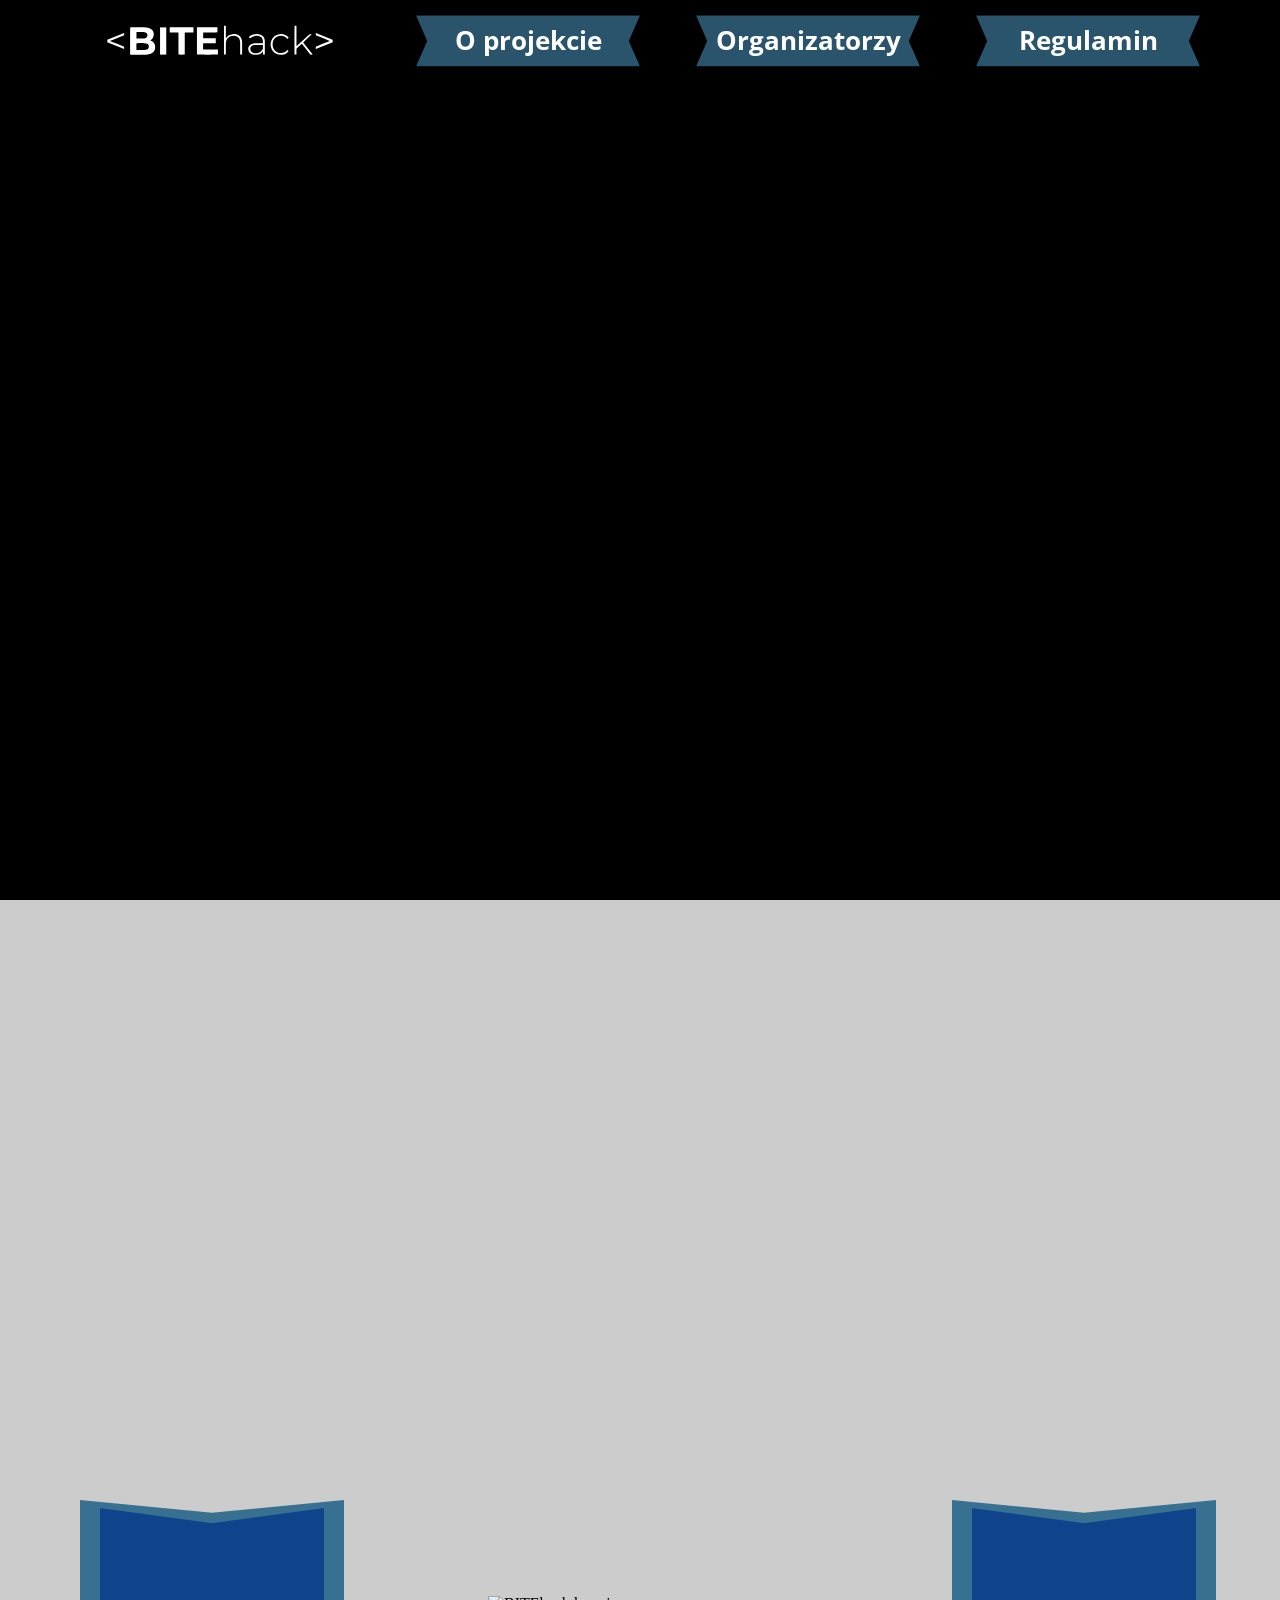
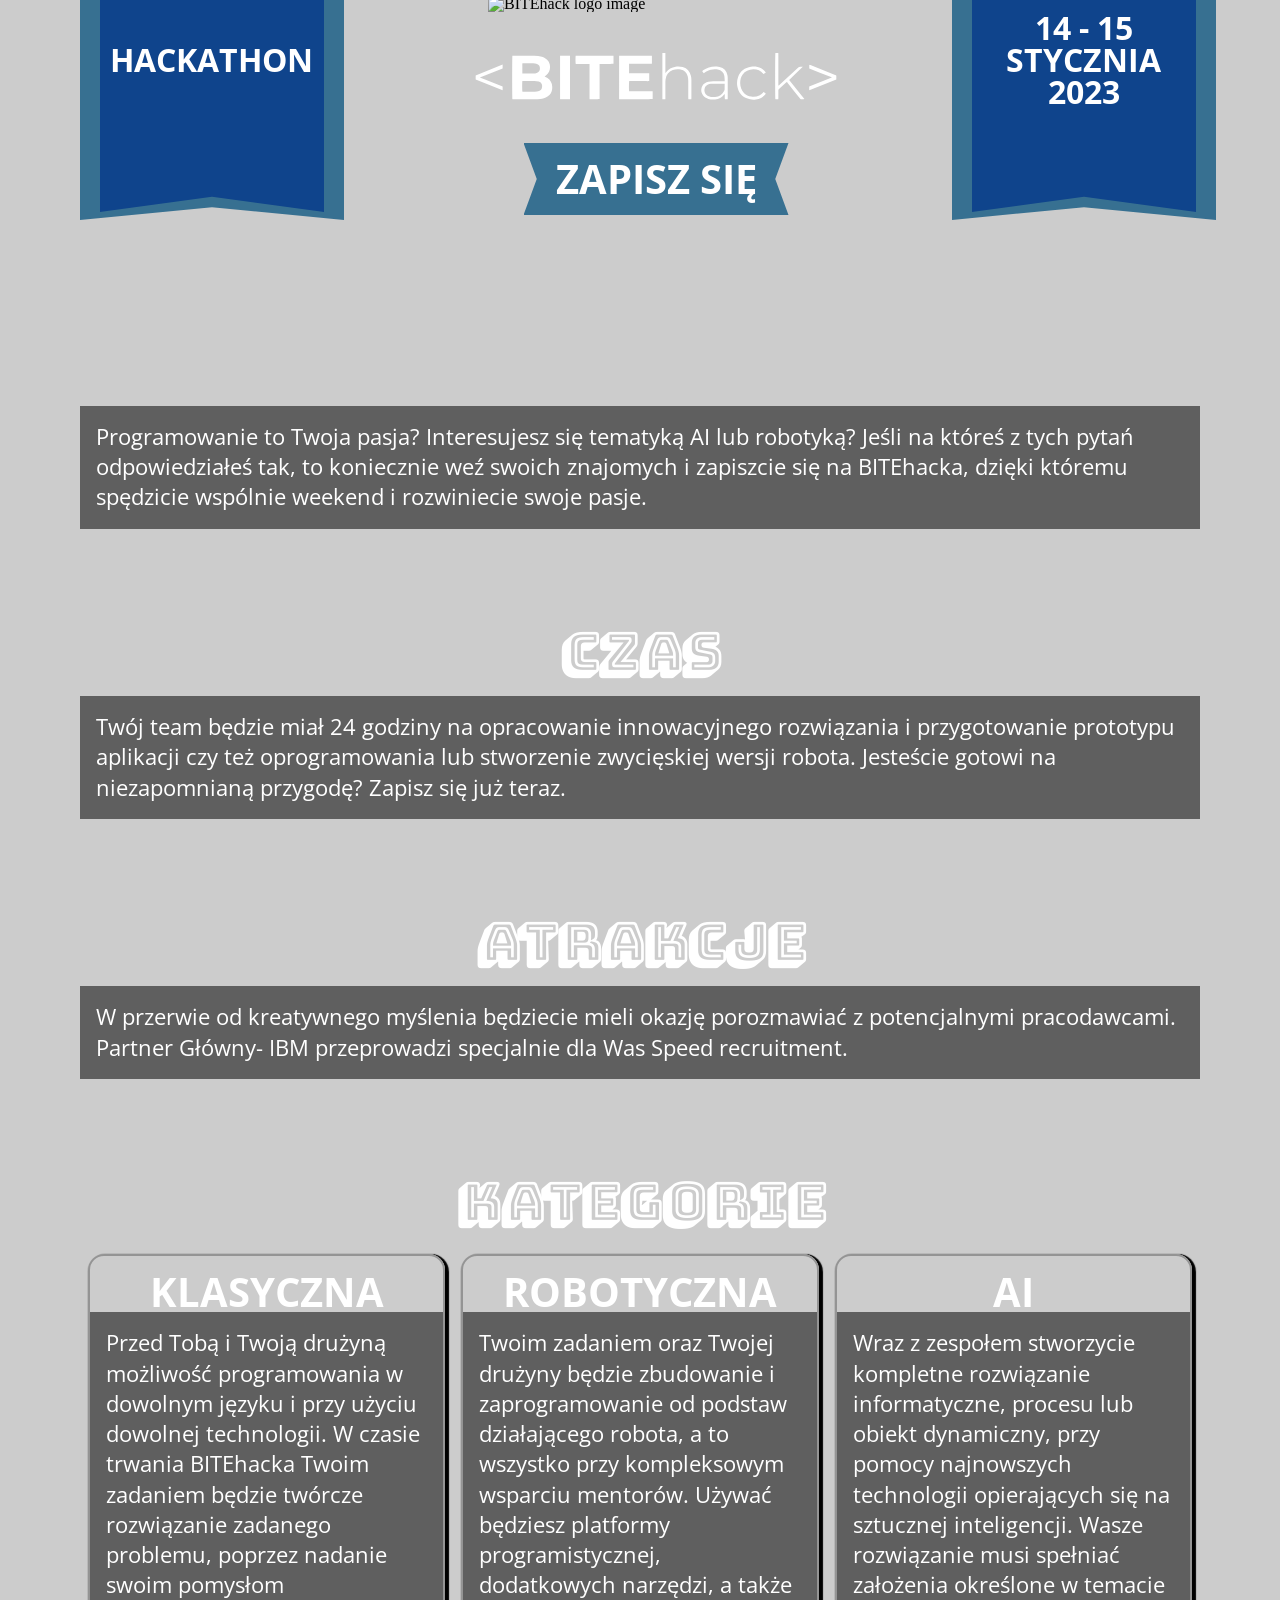
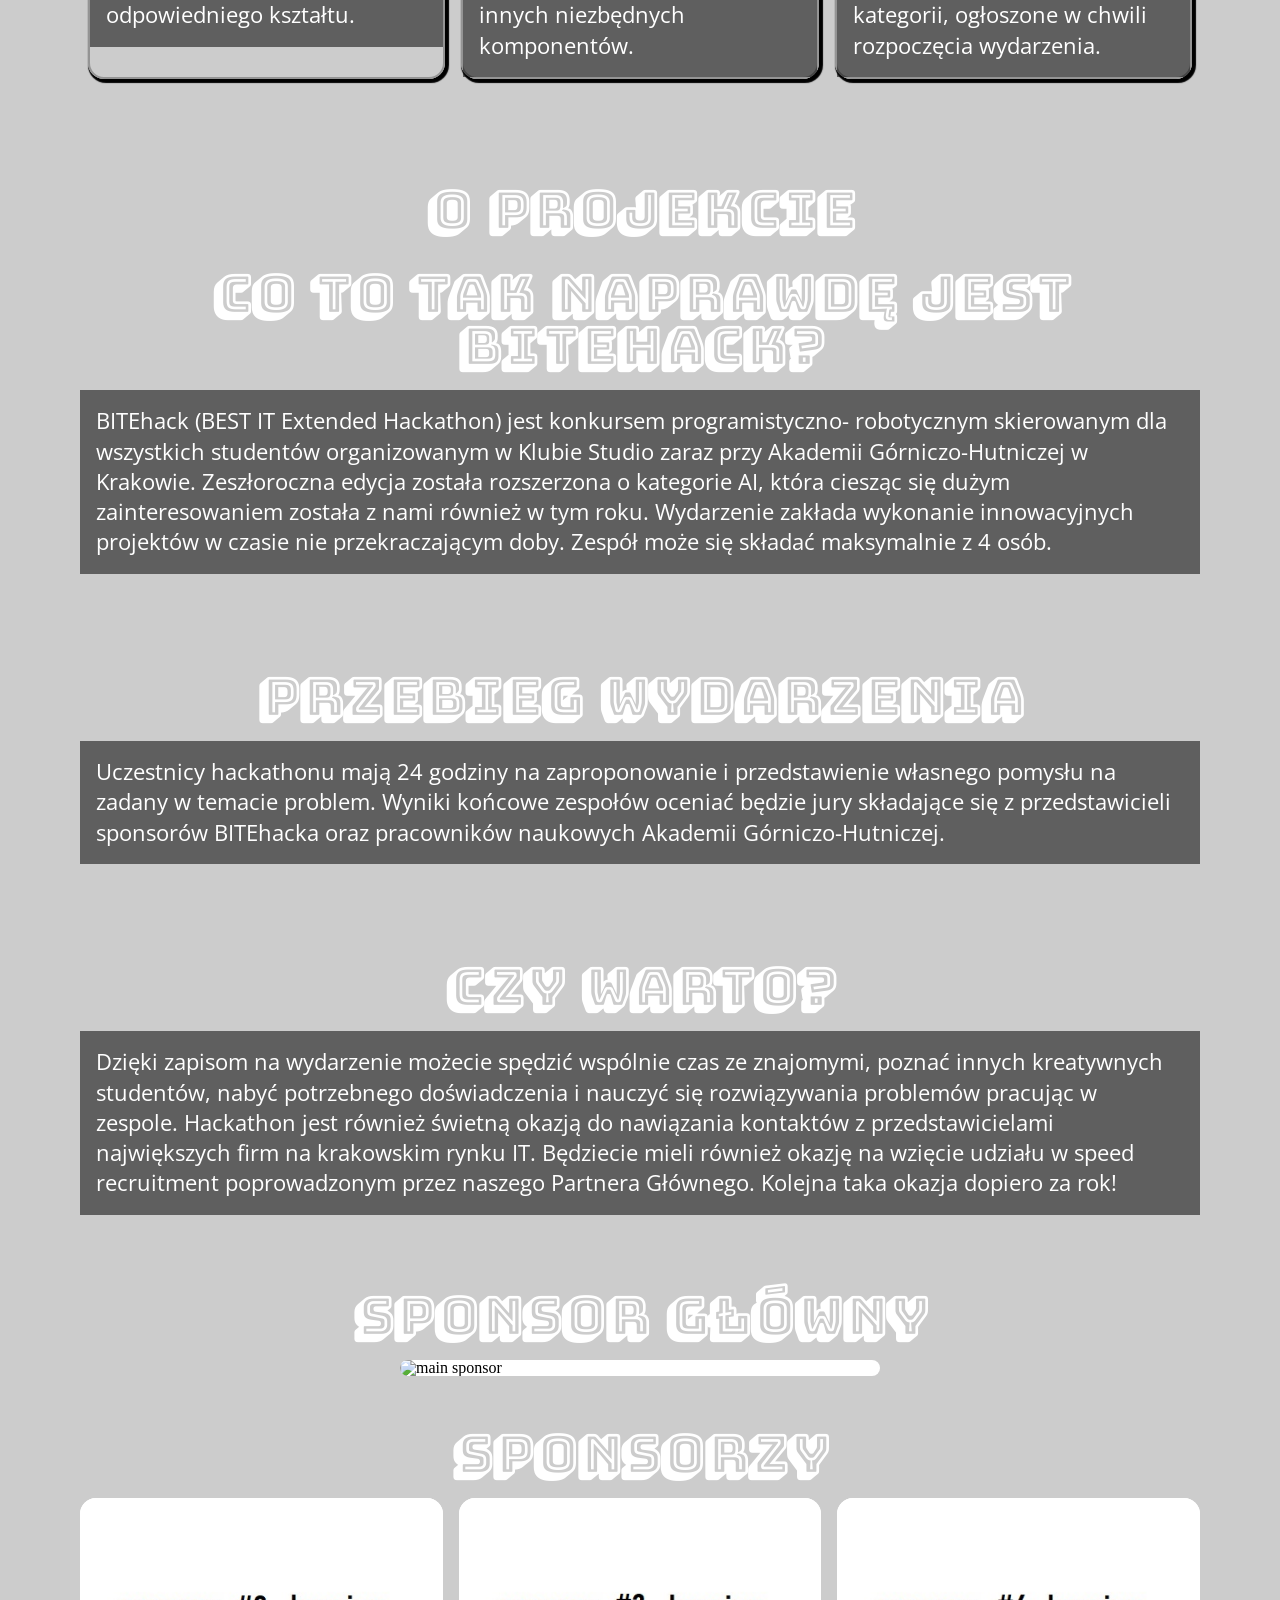
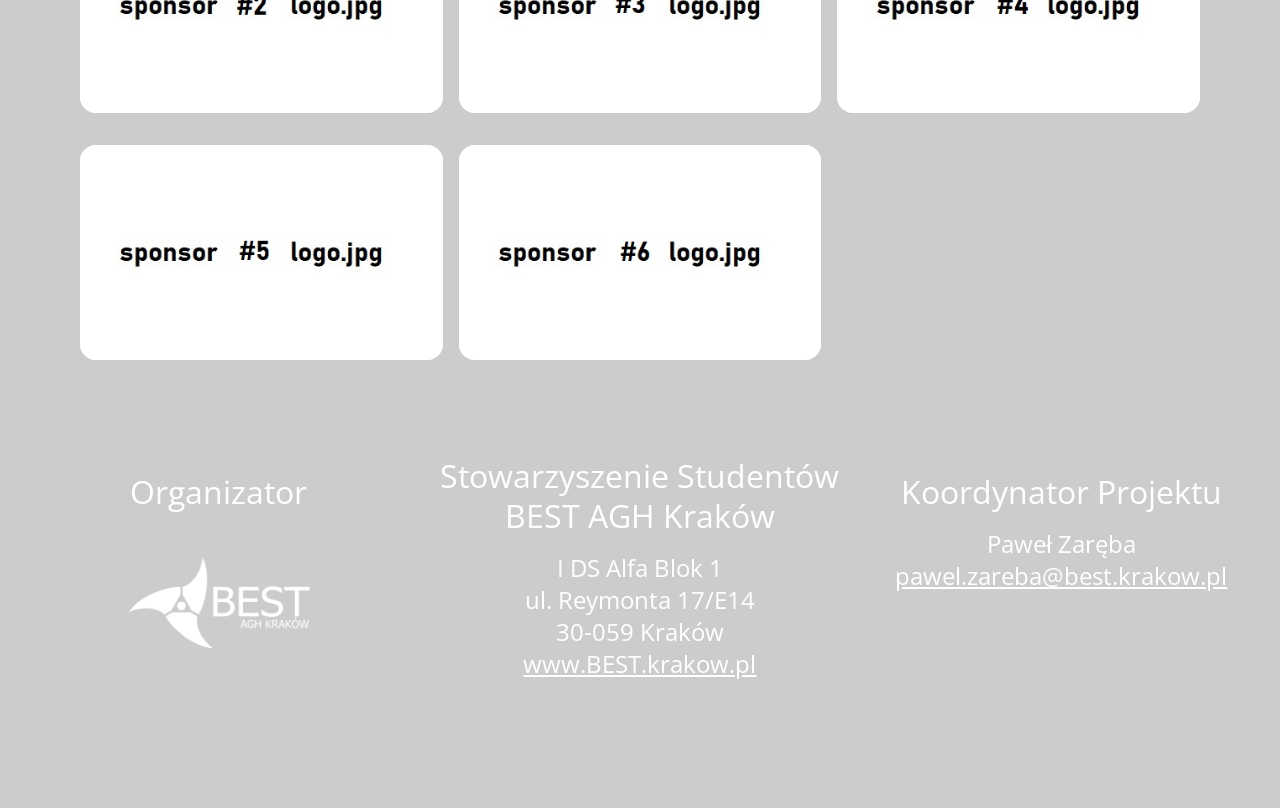
==== commit 3c6f4c33: "Updates" ====
--- a/index.html
+++ b/index.html
@@ -82,4 +82,4 @@
 największych firm na krakowskim rynku IT. Będziecie mieli 
 również okazję na wzięcie udziału w speed recruitment 
 poprowadzonym przez naszego Partnera Głównego. Kolejna 
-taka okazja dopiero za rok!</p><div id="sponsorzy" style="height:5vh"></div><h1 class="space_header-module--space_header--52sRx">SPONSOR GŁÓWNY</h1><img src="/BITEhack-feedback/static/picture1-16f0a67966b15b6daabe04ce1cf19ade.jpg" class="sponsors-module--main_sponsor_image--leHV+" alt="main sponsor"/><div style="height:2.5vh"></div><h1 class="space_header-module--space_header--52sRx">SPONSORZY</h1><div class="sponsors-module--sponsors--0o8Lj"><img src="/BITEhack-feedback/static/picture2-f68704417ed6539f89a836e017b70f1c.jpg" class="sponsors-module--sponsor_image--bBuHq" alt="sponsor"/><img src="/BITEhack-feedback/static/picture7-a46fb1e28fca416b5e1c6ade096b052e.jpg" class="sponsors-module--sponsor_image--bBuHq" alt="sponsor"/><img src="/BITEhack-feedback/static/picture4-16b3f200f34f1c8ae32c0e4dc7db7cda.jpg" class="sponsors-module--sponsor_image--bBuHq" alt="sponsor"/><img src="/BITEhack-feedback/static/picture5-0e735f8f777a6da17df33c27ea39a64d.jpg" class="sponsors-module--sponsor_image--bBuHq" alt="sponsor"/><img src="/BITEhack-feedback/static/picture6-3c753d41789f11a98d6591dff03c5f03.jpg" class="sponsors-module--sponsor_image--bBuHq" alt="sponsor"/></div><footer class="footer-module--footer--M7sYz"><div><p class="footer-module--footer_primary--1Di7Y">Organizator</p><img class="footer-module--footer_logo--vNn2L" src="[data-uri]"/></div><div class="footer-module--footer_center--hrBR+"><p class="footer-module--footer_primary--1Di7Y">Stowarzyszenie Studentów BEST AGH Kraków</p><p class="footer-module--footer_secondary--RvaL9">I DS Alfa Blok 1</p><p class="footer-module--footer_secondary--RvaL9">ul. Reymonta 17/E14</p><p class="footer-module--footer_secondary--RvaL9">30-059 Kraków</p><a class="footer-module--footer_link--g4sh2" href="https://www.newsite.best.krakow.pl/">www.BEST.krakow.pl</a></div><div><p class="footer-module--footer_primary--1Di7Y">Koordynator Projektu</p><p class="footer-module--footer_secondary--RvaL9">Paweł Zaręba</p><a class="footer-module--footer_link--g4sh2" href="mailto:pawel.zareba@best.krakow.pl">pawel.zareba@best.krakow.pl</a></div></footer></main></div><div id="gatsby-announcer" style="position:absolute;top:0;width:1px;height:1px;padding:0;overflow:hidden;clip:rect(0, 0, 0, 0);white-space:nowrap;border:0" aria-live="assertive" aria-atomic="true"></div></div><script id="gatsby-script-loader">/*<![CDATA[*/window.pagePath="/";window.___webpackCompilationHash="924633050fc7ccc7e5db";/*]]>*/</script><script id="gatsby-chunk-mapping">/*<![CDATA[*/window.___chunkMapping={"polyfill":["/polyfill-9adda7009f6aef31034b.js"],"app":["/app-cd266b017a793dc65d82.js"],"component---src-pages-404-js":["/component---src-pages-404-js-51c969123a54ebd9bb11.js"],"component---src-pages-index-js":[],"component---src-pages-organizator-js":["/component---src-pages-organizator-js-6c4fd98f264345d0b094.js"],"component---src-pages-regulamin-js":["/component---src-pages-regulamin-js-9579101ce9863ddca7ad.js"]};/*]]>*/</script><script src="/BITEhack-feedback/polyfill-9adda7009f6aef31034b.js" nomodule=""></script><script src="/BITEhack-feedback/app-cd266b017a793dc65d82.js" async=""></script><script src="/BITEhack-feedback/framework-f505d3da9432fc40152c.js" async=""></script><script src="/BITEhack-feedback/webpack-runtime-57cbf678cebe916c38d0.js" async=""></script></body></html>+taka okazja dopiero za rok!</p><div id="sponsorzy" style="height:5vh"></div><h1 class="space_header-module--space_header--52sRx">SPONSOR GŁÓWNY</h1><img src="/BITEhack-feedback/static/main_sponsor_logo-7fd3f749341189abb2c521814eae7b8f.jpg" class="sponsors-module--main_sponsor_image--leHV+" alt="main sponsor"/><div style="height:2.5vh"></div><h1 class="space_header-module--space_header--52sRx">SPONSORZY</h1><div class="sponsors-module--sponsors--0o8Lj"><img src="[data-uri]" class="sponsors-module--sponsor_image--bBuHq" alt="sponsor"/><img src="[data-uri]" class="sponsors-module--sponsor_image--bBuHq" alt="sponsor"/><img src="[data-uri]" class="sponsors-module--sponsor_image--bBuHq" alt="sponsor"/><img src="[data-uri]" class="sponsors-module--sponsor_image--bBuHq" alt="sponsor"/><img src="[data-uri]" class="sponsors-module--sponsor_image--bBuHq" alt="sponsor"/></div><footer class="footer-module--footer--M7sYz"><div><p class="footer-module--footer_primary--1Di7Y">Organizator</p><img class="footer-module--footer_logo--vNn2L" src="[data-uri]"/></div><div class="footer-module--footer_center--hrBR+"><p class="footer-module--footer_primary--1Di7Y">Stowarzyszenie Studentów BEST AGH Kraków</p><p class="footer-module--footer_secondary--RvaL9">I DS Alfa Blok 1</p><p class="footer-module--footer_secondary--RvaL9">ul. Reymonta 17/E14</p><p class="footer-module--footer_secondary--RvaL9">30-059 Kraków</p><a class="footer-module--footer_link--g4sh2" href="https://www.newsite.best.krakow.pl/">www.BEST.krakow.pl</a></div><div><p class="footer-module--footer_primary--1Di7Y">Koordynator Projektu</p><p class="footer-module--footer_secondary--RvaL9">Paweł Zaręba</p><a class="footer-module--footer_link--g4sh2" href="mailto:pawel.zareba@best.krakow.pl">pawel.zareba@best.krakow.pl</a></div></footer></main></div><div id="gatsby-announcer" style="position:absolute;top:0;width:1px;height:1px;padding:0;overflow:hidden;clip:rect(0, 0, 0, 0);white-space:nowrap;border:0" aria-live="assertive" aria-atomic="true"></div></div><script id="gatsby-script-loader">/*<![CDATA[*/window.pagePath="/";window.___webpackCompilationHash="d3038d84274828f542df";/*]]>*/</script><script id="gatsby-chunk-mapping">/*<![CDATA[*/window.___chunkMapping={"polyfill":["/polyfill-9adda7009f6aef31034b.js"],"app":["/app-e256cf6289f3309a792f.js"],"component---src-pages-404-js":["/component---src-pages-404-js-51c969123a54ebd9bb11.js"],"component---src-pages-index-js":[],"component---src-pages-organizator-js":["/component---src-pages-organizator-js-5046c52e016d473fc6e2.js"],"component---src-pages-regulamin-js":["/component---src-pages-regulamin-js-788b064c23392f66e8fb.js"]};/*]]>*/</script><script src="/BITEhack-feedback/polyfill-9adda7009f6aef31034b.js" nomodule=""></script><script src="/BITEhack-feedback/app-e256cf6289f3309a792f.js" async=""></script><script src="/BITEhack-feedback/framework-f505d3da9432fc40152c.js" async=""></script><script src="/BITEhack-feedback/webpack-runtime-3e284a3ff8532a84549b.js" async=""></script></body></html>
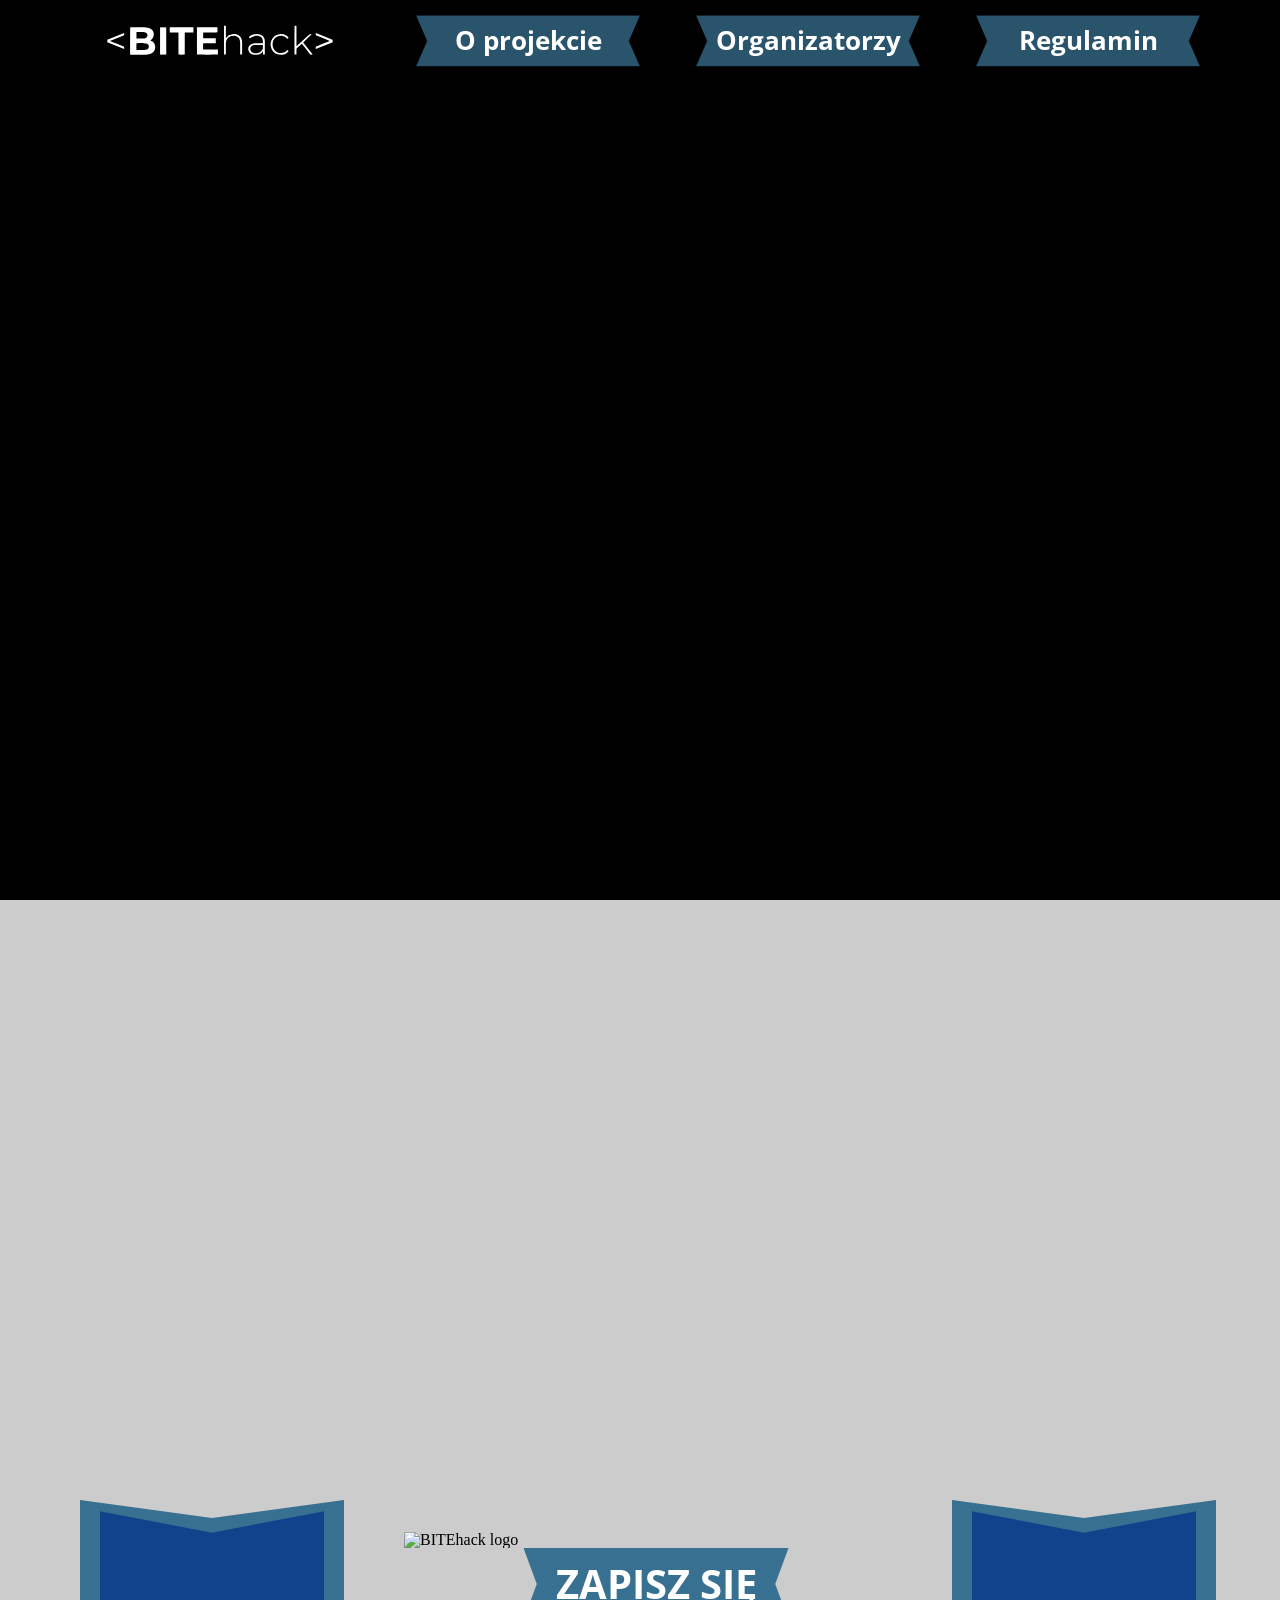
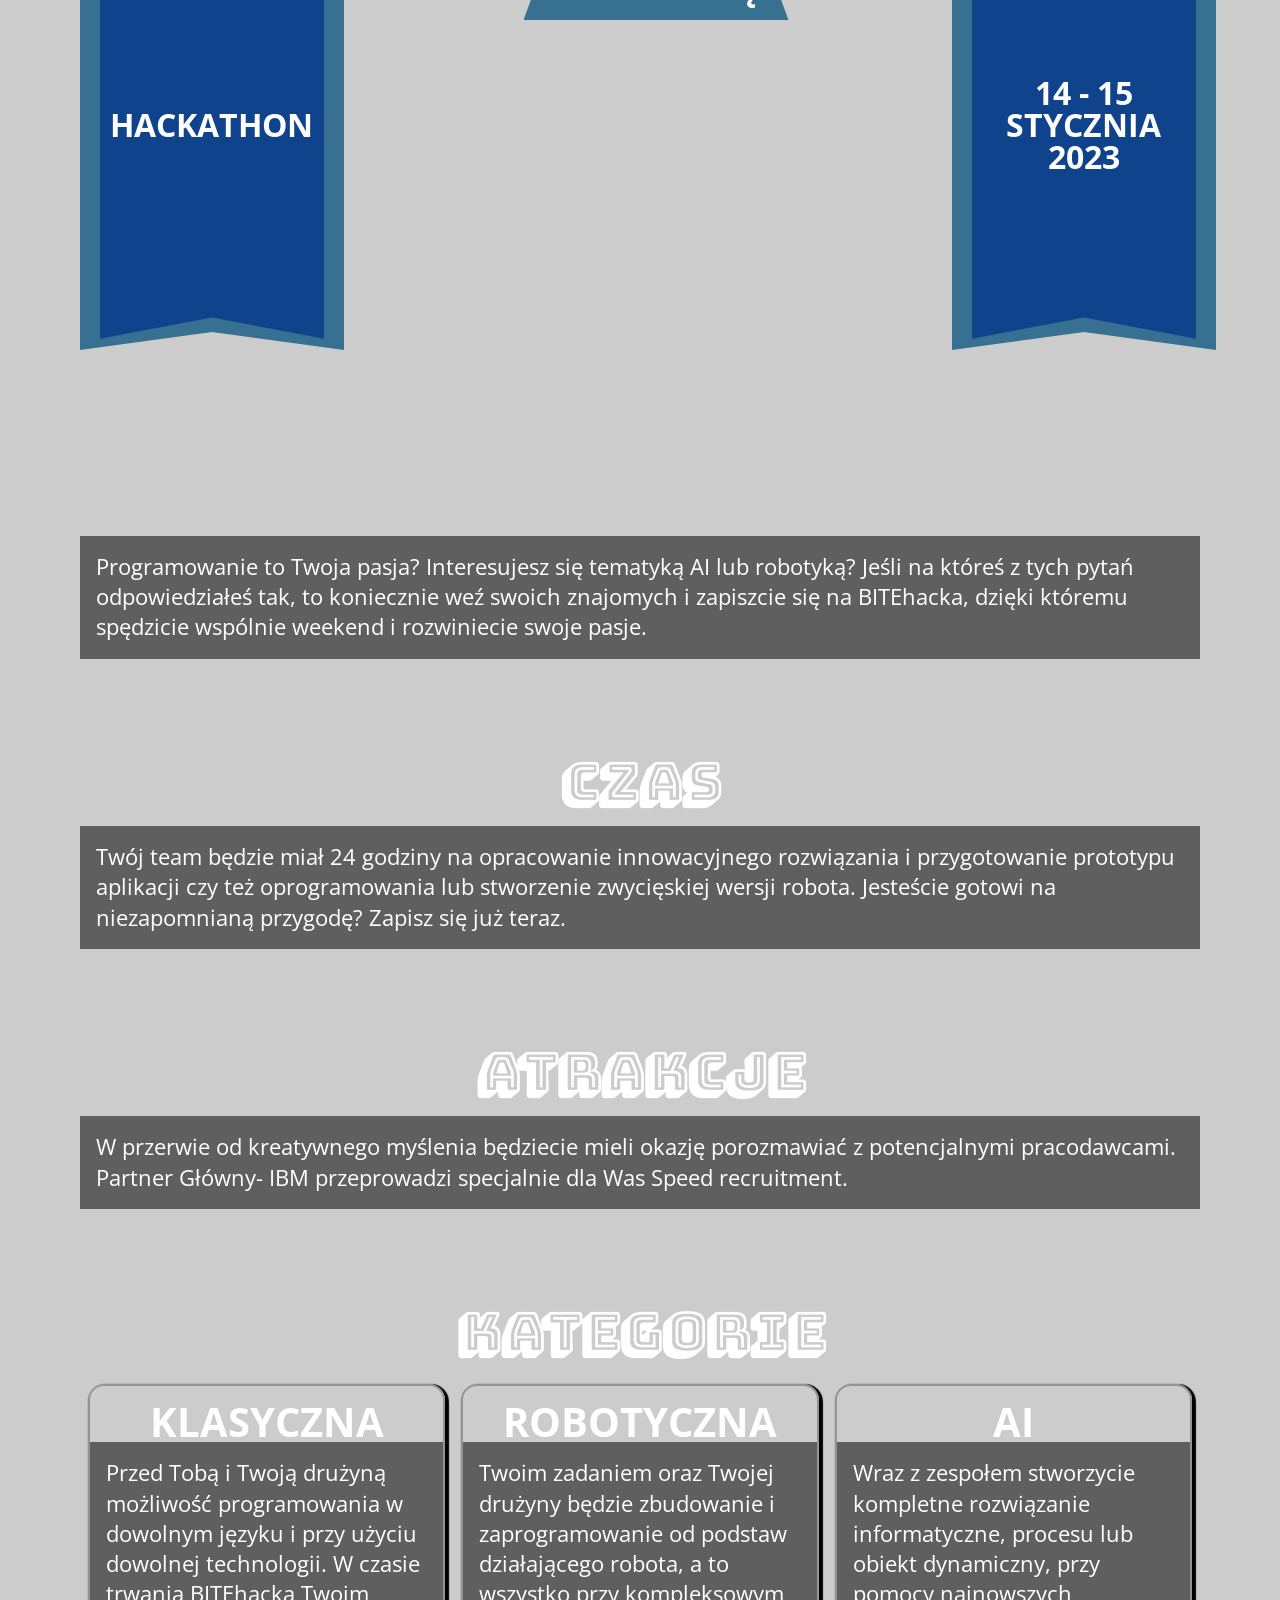
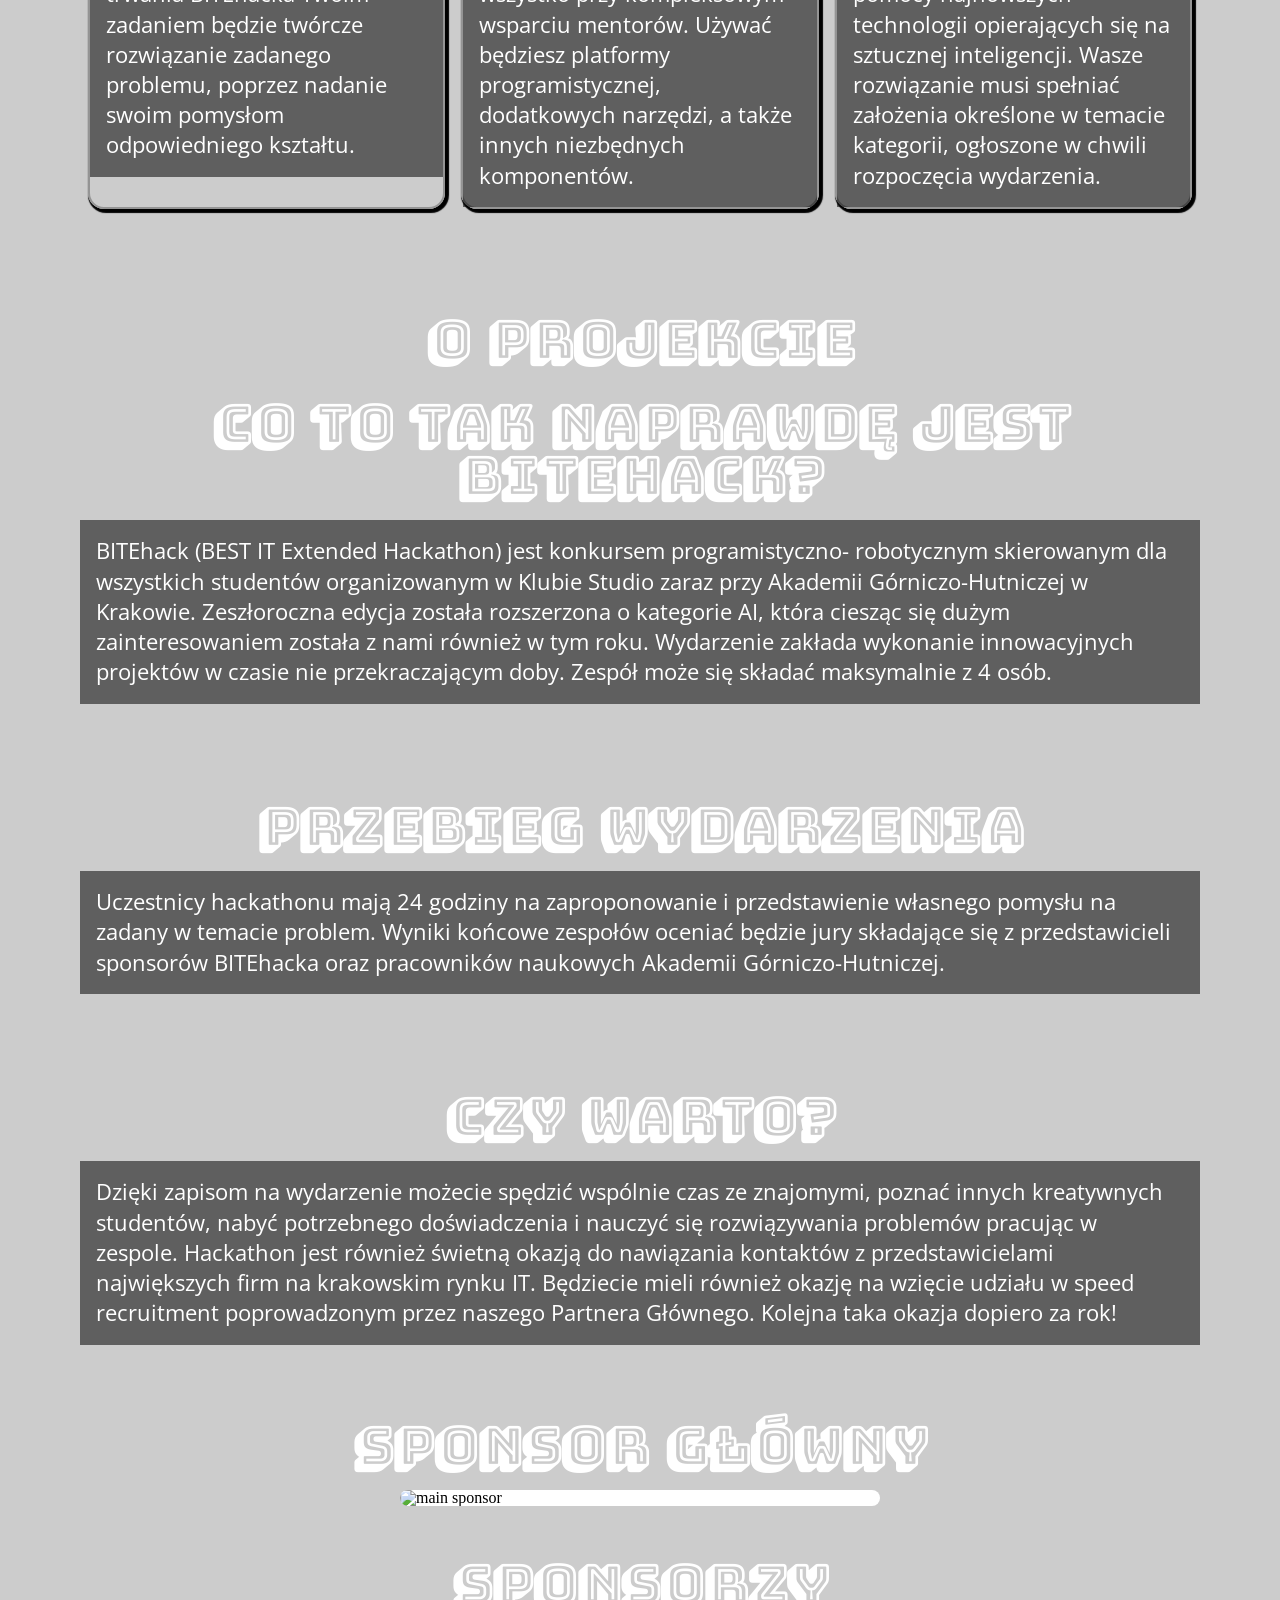
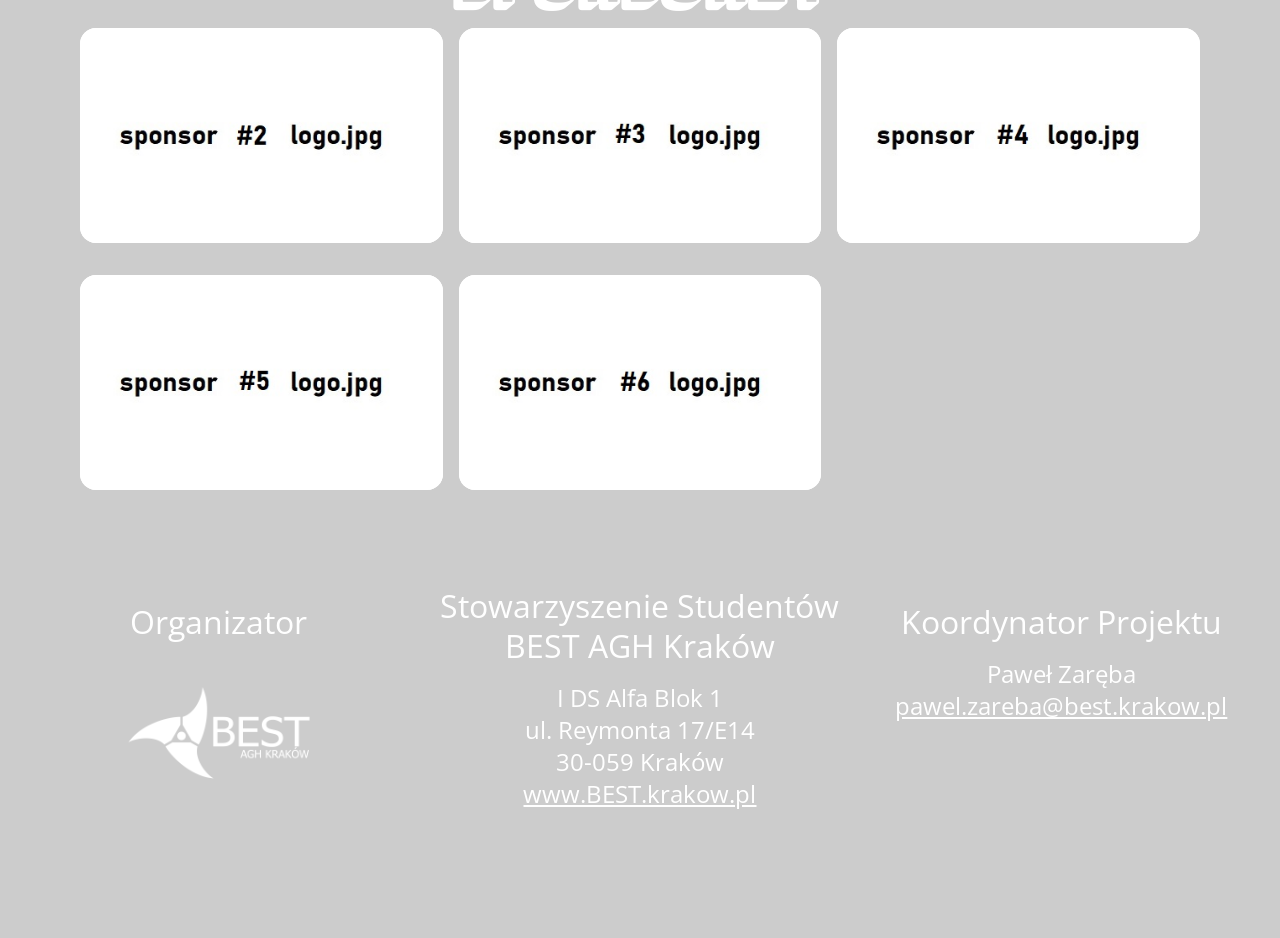
==== commit 10780886: "Updates" ====
--- a/index.html
+++ b/index.html
@@ -1,4 +1,4 @@
-<!DOCTYPE html><html><head><meta charSet="utf-8"/><meta http-equiv="x-ua-compatible" content="ie=edge"/><meta name="viewport" content="width=device-width, initial-scale=1, shrink-to-fit=no"/><meta name="generator" content="Gatsby 4.21.1"/><meta charset="UTF-8" data-gatsby-head="true"/><meta name="viewport" content="width=device-width, initial-scale=1.0" data-gatsby-head="true"/><meta name="description" content="BITEhack jest konkursem programistyczno- robotycznym dla studentów organizowanym w Klubie Studio zaraz przy Akademii Górniczo-Hutniczej w Krakowie." data-gatsby-head="true"/><meta name="author" content="Maciej Piotrowski" data-gatsby-head="true"/><style data-href="/BITEhack-feedback/styles.4a1d05b457d738d54d67.css" data-identity="gatsby-global-css">@import url(https://fonts.googleapis.com/css?family=Open+Sans);@import url(https://fonts.googleapis.com/css?family=Bungee+Shade);.nav_content_big_screen-module--nav--x1Jgy{display:none}@media (min-width:50rem){.nav_content_big_screen-module--nav--x1Jgy{--min-height:4rem;background:linear-gradient(#0008,transparent);display:flex;left:50%;margin-inline:auto;min-height:var(--min-height);position:fixed;-webkit-transform:translateX(-50%);transform:translateX(-50%);transition:all .4s;width:min(70rem,90vw);z-index:13}.nav_content_big_screen-module--nav--x1Jgy>*{flex-basis:100%}.nav_content_big_screen-module--nav--x1Jgy>div{text-align:right}.nav_content_big_screen-module--nav--x1Jgy>img{width:80%}.nav_content_big_screen-module--nav--x1Jgy.nav_content_big_screen-module--hidden--S-J\+4{-webkit-transform:translate(-50%,calc(-2rem - var(--min-height)));transform:translate(-50%,calc(-2rem - var(--min-height)))}.nav_content_big_screen-module--nav_button_background_container--a7eNf{position:relative;text-align:right}.nav_content_big_screen-module--nav_button_background--SDLVy{background:rgba(56,112,145,.75);-webkit-clip-path:polygon(0 0,100% 0,95% 50%,100% 100%,0 100%,5% 50%);clip-path:polygon(0 0,100% 0,95% 50%,100% 100%,0 100%,5% 50%);display:inline-block;height:calc(var(--min-height)*.8);position:absolute;right:0;text-align:center;top:50%;-webkit-transform:translateY(-50%);transform:translateY(-50%);width:80%}.nav_content_big_screen-module--nav_button_background--SDLVy>a{color:#fff;font-family:Open Sans,Verdana;font-size:clamp(1rem,2vw,1.6em);font-weight:700;left:0;line-height:calc(var(--min-height)*.8);position:absolute;text-decoration:none;width:100%}}a,abbr,acronym,address,applet,article,aside,audio,b,big,blockquote,body,canvas,caption,center,cite,code,dd,del,details,dfn,div,dl,dt,em,embed,fieldset,figcaption,figure,footer,form,h1,h2,h3,h4,h5,h6,header,hgroup,html,i,iframe,img,ins,kbd,label,legend,li,mark,menu,nav,object,ol,output,p,pre,q,ruby,s,samp,section,small,span,strike,strong,sub,summary,sup,table,tbody,td,tfoot,th,thead,time,tr,tt,u,ul,var,video{border:0;box-sizing:border-box;font-size:100%;font:inherit;margin:0;padding:0;vertical-align:baseline}article,aside,details,figcaption,figure,footer,header,hgroup,menu,nav,section{display:block}body{font-size:100%;line-height:1}ol,ul{list-style:none}blockquote,q{quotes:none}blockquote:after,blockquote:before,q:after,q:before{content:"";content:none}table{border-collapse:collapse;border-spacing:0}.navbutton-module--bars--HR4N\+{cursor:pointer;height:4rem;position:relative;width:4rem;z-index:13}.navbutton-module--bar--Q-xhk{border:.25rem solid #fff8;border-radius:1rem;-webkit-filter:drop-shadow(3px 3px 3px #fff);filter:drop-shadow(3px 3px 3px white);height:0;position:absolute;width:75%}.navbutton-module--bars--HR4N\+>div{transition:all .25s ease-out}.navbutton-module--bar_1--vTIM1{left:50%;top:25%;-webkit-transform:translate(-50%,-50%);transform:translate(-50%,-50%)}.navbutton-module--bar_1_open--By3TN{left:50%;top:50%;-webkit-transform:translate(-50%,-50%) rotate(-45deg);transform:translate(-50%,-50%) rotate(-45deg)}.navbutton-module--bar_2--8n5T5{left:50%;top:50%;-webkit-transform:translate(-50%,-50%);transform:translate(-50%,-50%)}.navbutton-module--bar_2_open--B1lOd{left:50%;top:50%;-webkit-transform:translate(-50%,-50%) rotate(45deg);transform:translate(-50%,-50%) rotate(45deg)}.navbutton-module--bar_3--edFNe{left:50%;top:75%;-webkit-transform:translate(-50%,-50%);transform:translate(-50%,-50%)}.navbutton-module--bar_3_open--Y4YLv{left:50%;top:50%;-webkit-transform:translate(-50%,-50%) rotate(-45deg);transform:translate(-50%,-50%) rotate(-45deg)}@media (min-width:50rem){.navbutton-module--bars--HR4N\+{display:none}}body{background:#ccc}.navbar-module--navbar--BHcaw{background-color:blue;display:grid;grid-template-columns:auto 1fr auto auto auto;place-items:center;position:-webkit-sticky;position:sticky;top:0}.navbar-module--navbar_link_1--jcmAI{grid-column-start:3}.navbar-module--navbar_link_2--KaMJu{grid-column-start:4}.navbar-module--navbar_link_3--RjywX{grid-column-start:5}.navbar-module--navbar_link--CJyu1{color:#fff;cursor:pointer;padding:1rem;vertical-align:middle}.navbar-module--nav_content_container--M1MBV{background-image:radial-gradient(circle farthest-corner at 100% 0,navy,transparent 66.66667%),radial-gradient(circle farthest-corner at 100% 95.2381%,navy,transparent 55%);background-size:300% 300%,300% 210%;grid-auto-flow:column;grid-template-columns:100%;grid-template-rows:3fr repeat(4,minmax(2rem,1fr)) 2fr repeat(2,minmax(2rem,1fr)) 3fr;height:100vh;justify-content:end;justify-items:end;padding-right:2rem;position:fixed;transition:background-position 1s;width:100vw;z-index:12}.navbar-module--nav_content_container_opened--hSKPM{background-position:100% 0,100% 100%;display:grid}.navbar-module--nav_content_container_closed--IsSr1{background-position:0 100%,0 0;display:grid;pointer-events:none}.navbar-module--nav_content_logo--N2DcD{height:auto;place-self:center left;position:relative;transition:opacity .2s,-webkit-transform .2s;transition:opacity .2s,transform .2s;transition:opacity .2s,transform .2s,-webkit-transform .2s;-webkit-user-select:none;user-select:none;width:min(100%,16rem)}.navbar-module--nav_content_logo_opened--UnhgU{transition-delay:.08s}.navbar-module--nav_content_logo_closed--w9--Z{opacity:0;-webkit-transform:translateY(-100px);transform:translateY(-100px)}@-webkit-keyframes navbar-module--gradient--izAh4{0%{background-position:0 100%,0 0}50%{background-position:100% 0,100% 100%}to{background-position:0 100%,0 0}}@keyframes navbar-module--gradient--izAh4{0%{background-position:0 100%,0 0}50%{background-position:100% 0,100% 100%}to{background-position:0 100%,0 0}}@media (min-width:50rem){.navbar-module--nav_content_container--M1MBV{display:none}}.navoption-module--nav_option--YfHH9{transition:all .2s}.navoption-module--tak--gnsyU{opacity:0;-webkit-transform:translateX(100px);transform:translateX(100px)}.navoption-module--number_5--nSIav{grid-row-start:8}.moving_background-module--main_background--FS5qJ{--width:100vw;--height:100vh;background:#000;height:var(--height);left:0;position:fixed;top:0;width:var(--width);z-index:-1}.moving_background-module--speed_1_container--7E-tQ{-webkit-animation:moving_background-module--container-animation--F2KV7 16s linear infinite;animation:moving_background-module--container-animation--F2KV7 16s linear infinite;height:var(--height);position:absolute;width:var(--width)}.moving_background-module--speed_1_child--efHQk{-webkit-animation:moving_background-module--element-animation--TcEfY 32s linear infinite;animation:moving_background-module--element-animation--TcEfY 32s linear infinite;height:var(--height);position:relative;width:var(--width)}.moving_background-module--speed_2_container--CjcMa{-webkit-animation:moving_background-module--container-animation--F2KV7 8s linear infinite;animation:moving_background-module--container-animation--F2KV7 8s linear infinite;height:var(--height);position:absolute;width:var(--width)}.moving_background-module--speed_2_child--fDMov{-webkit-animation:moving_background-module--element-animation--TcEfY 16s linear infinite;animation:moving_background-module--element-animation--TcEfY 16s linear infinite;height:var(--height);position:relative;width:var(--width)}.moving_background-module--speed_3_container--u4ar2{-webkit-animation:moving_background-module--container-animation--F2KV7 4s linear infinite;animation:moving_background-module--container-animation--F2KV7 4s linear infinite;height:var(--height);position:absolute;width:var(--width)}.moving_background-module--speed_3_child--1MXdZ{-webkit-animation:moving_background-module--element-animation--TcEfY 8s linear infinite;animation:moving_background-module--element-animation--TcEfY 8s linear infinite;height:var(--height);position:relative;width:var(--width)}@-webkit-keyframes moving_background-module--container-animation--F2KV7{0%{-webkit-transform:translateY(0);transform:translateY(0)}to{-webkit-transform:translateY(-100%);transform:translateY(-100%)}}@keyframes moving_background-module--container-animation--F2KV7{0%{-webkit-transform:translateY(0);transform:translateY(0)}to{-webkit-transform:translateY(-100%);transform:translateY(-100%)}}@-webkit-keyframes moving_background-module--element-animation--TcEfY{0%{-webkit-transform:translateY(-100%);transform:translateY(-100%)}to{-webkit-transform:translateY(0);transform:translateY(0)}}@keyframes moving_background-module--element-animation--TcEfY{0%{-webkit-transform:translateY(-100%);transform:translateY(-100%)}to{-webkit-transform:translateY(0);transform:translateY(0)}}.regulamin_content-module--regulamin_background--tViKn{background:#111;margin:auto;padding-top:6rem;width:min(80rem,100%)}.regulamin_content-module--regulamin_list--1qnqs{color:#fff;font-family:Open Sans,sans-serif;font-size:clamp(1rem,2.5vw,1.4rem);line-height:1.35;list-style-type:decimal;padding-left:2.5rem;padding-right:1rem}.regulamin_content-module--regulamin_list--1qnqs>li{padding-bottom:1rem}.regulamin_content-module--regulamin_clarification--RWxbq{color:#fff;font-family:Open Sans,sans-serif;font-size:clamp(1.2rem,3vw,1.6rem);line-height:1.35;list-style-type:decimal;padding-bottom:1rem;padding-left:1rem;padding-right:1rem}.regulamin_content-module--regulamin_list_2nd_level--qlhVf{list-style-type:lower-alpha}.regulamin_content-module--regulamin_list_2nd_level--qlhVf,.regulamin_content-module--regulamin_list_3rd_level--I3kEK{color:#fff;font-family:Open Sans,sans-serif;font-size:clamp(1rem,2.5vw,1.4rem);line-height:1.35;padding-left:2.5rem;padding-right:1rem}.regulamin_content-module--regulamin_list_3rd_level--I3kEK{list-style-type:lower-roman}.regulamin_section_header-module--regulamin_section_header--rQczc{color:#fff;font-family:Open Sans,sans-serif;font-size:clamp(2rem,5vw,3.25rem);font-weight:700;padding-bottom:1rem;padding-top:2rem;padding-inline:1rem;text-align:center}.footer_regulamin-module--footer--BNXfs{color:#fff;display:flex;flex-direction:column;font-size:1.3rem;margin-inline:auto;margin-top:6rem;padding-bottom:5rem;padding-inline:1rem;width:min(80rem,100%)}.footer_regulamin-module--footer_primary--Cm5I7{font-family:Open Sans,sans-serif;font-size:clamp(1.5rem,4vw,2rem);line-height:clamp(2rem,5vw,2.5rem);padding-bottom:1rem;text-align:center}.footer_regulamin-module--footer--BNXfs>*{padding-bottom:2rem}.footer_regulamin-module--footer_logo--tnA0x{display:block;margin:0 auto;max-width:15rem;width:80%}.footer_regulamin-module--footer_link--5VedE,.footer_regulamin-module--footer_secondary--Lmb6N{font-family:Open Sans,sans-serif;font-size:clamp(1rem,3vw,1.5rem);line-height:clamp(1.5rem,4vw,2rem);text-align:center}.footer_regulamin-module--footer_link--5VedE{color:#fff;display:block}@media (min-width:54rem){.footer_regulamin-module--footer--BNXfs>*{flex-basis:100%}.footer_regulamin-module--footer--BNXfs{-webkit-column-gap:1rem;column-gap:1rem;flex-direction:row}.footer_regulamin-module--footer_center--0oS3a{position:relative;top:-1rem}}.main_frame-module--main_frame_container--0MLJL{display:grid;height:100vh;place-items:center;position:fixed;width:100vw}.main_frame-module--main_frame_frame--g9G\+R{--image-size:15vmax;border:7.5vmax solid transparent;-o-border-image:url(/BITEhack-feedback/static/mainframe-d7acabc707ab6a975d3c39925468a71b.png) 100 repeat;border-image:url(/BITEhack-feedback/static/mainframe-d7acabc707ab6a975d3c39925468a71b.png) 100 repeat;height:var(--image-size);position:relative;transition:width 1.5s ease-out .5s,height 1.5s ease-out .5s;width:var(--image-size)}.main_frame-module--main_frame_frame_opened--q7mJw{height:80vh;width:min(80rem,95vw)}.main_frame-module--spark_off--FUVJF{display:none}.main_frame-module--spark_1--exwAC{height:7.5vmax;left:-6.5vmax;position:absolute;top:-15vmax;width:7.5vmax}.main_frame-module--spark_2--oZ0el{height:7.5vmax;position:absolute;right:-6.5vmax;top:-15vmax;-webkit-transform:scaleX(-1);transform:scaleX(-1);width:7.5vmax}.main_frame-module--spark_3--kv72U{bottom:-15vmax;height:7.5vmax;left:-6.5vmax;position:absolute;-webkit-transform:rotate(180deg) scaleX(-1);transform:rotate(180deg) scaleX(-1);width:7.5vmax}.main_frame-module--spark_4--zo\+aG{bottom:-15vmax;height:7.5vmax;position:absolute;right:-6.5vmax;-webkit-transform:rotate(180deg);transform:rotate(180deg);width:7.5vmax}.main_frame-module--flame--QnRcA{background:transparent radial-gradient(farthest-side at center 90%,cyan 10%,transparent);height:7.5vmax;left:-.4vmax;-webkit-transform-origin:center bottom;transform-origin:center bottom}.main_frame-module--flame--QnRcA,.main_frame-module--flame--QnRcA:before{-webkit-animation:main_frame-module--flame_move--EcK6U .05s linear infinite alternate;animation:main_frame-module--flame_move--EcK6U .05s linear infinite alternate;bottom:0;position:absolute;width:4vmax}.main_frame-module--flame--QnRcA:before{background:radial-gradient(at bottom,#000,transparent);left:-.3vmax;-webkit-transform:rotate(-5deg);transform:rotate(-5deg)}.main_frame-module--flame--QnRcA:after,.main_frame-module--flame--QnRcA:before{content:"";height:20vmax;-webkit-mask-image:radial-gradient(at bottom,#fff4,transparent);mask-image:radial-gradient(at bottom,#fff4,transparent)}.main_frame-module--flame--QnRcA:after{-webkit-animation:main_frame-module--flame_move--EcK6U .05s linear infinite alternate;animation:main_frame-module--flame_move--EcK6U .05s linear infinite alternate;background:radial-gradient(at bottom,#b0f3f3,transparent);bottom:0;position:absolute;right:.3vmax;-webkit-transform:rotate(5deg);transform:rotate(5deg);width:4vmax}@-webkit-keyframes main_frame-module--flame_move--EcK6U{0%{-webkit-transform:rotate(-1deg);transform:rotate(-1deg)}to{-webkit-transform:rotate(1deg);transform:rotate(1deg)}}@keyframes main_frame-module--flame_move--EcK6U{0%{-webkit-transform:rotate(-1deg);transform:rotate(-1deg)}to{-webkit-transform:rotate(1deg);transform:rotate(1deg)}}.blur_screen-module--blur_screen--vTI-o{-webkit-backdrop-filter:brightness(40%);backdrop-filter:brightness(40%);height:0;left:50%;margin:0;pointer-events:none;position:fixed;top:50vh;-webkit-transform:translate(-50%,-50%);transform:translate(-50%,-50%);transition:width .8s ease-in 2.8s,height .4s ease-in 2.2s;width:0}.blur_screen-module--blur_screen_on--bPk0u{height:85vh;width:min(80rem,95vw)}.electronic_screen-module--electronic_screen--waU0z{-webkit-backdrop-filter:brightness(250%);backdrop-filter:brightness(250%);background-image:repeating-linear-gradient(rgba(0,128,0,.1) 0 10px,rgba(0,178,76,.1) 10px 12px);height:0;left:50%;margin:0;pointer-events:none;position:fixed;top:50vh;-webkit-transform:translate(-50%,-50%);transform:translate(-50%,-50%);transition:width .4s ease-in 2.8s,height .8s ease-in 2.2s;width:0;z-index:10}.electronic_screen-module--electronic_screen_on--Eb4jp{height:85vh;width:min(80rem,95vw)}.space_header-module--space_header--52sRx{color:#fff;font-family:Bungee Shade,sans-serif;font-size:clamp(1.75rem,8vw,3.25rem);font-weight:700;margin-bottom:1rem;margin-top:2rem;margin-inline:auto;max-width:min(70rem,90vw);text-align:center}.main_content-module--main_content--kdNns{position:absolute;top:140vh;transition:top 2.1s ease-out;width:100%}.main_content-module--content_scrolled--TxWfb{top:0}.space_paragraph-module--space_paragraph--ySk7U{background:#0008;color:#fff;font-family:Open Sans,Verdana;font-size:clamp(1rem,3vw,1.4rem);line-height:1.35;margin:auto;max-width:min(70rem,90vw);padding:1rem}.landing_page-module--header--wok8B{display:grid;gap:1rem;grid-template-columns:50% 50%;margin:0 auto;max-width:min(70rem,90vw)}.landing_page-module--header_img_logo--GkjZU{display:block;margin:10rem auto auto;width:60%}.landing_page-module--header_img_text--rIRF\+{display:block;margin:auto;order:3;width:80%}.landing_page-module--header_panel_1--QOBRa{align-items:center;background:#377091;-webkit-clip-path:polygon(0 0,50% 4%,100% 0,100% 100%,50% 96%,0 100%);clip-path:polygon(0 0,50% 4%,100% 0,100% 100%,50% 96%,0 100%);display:flex;justify-content:center;min-height:20rem;order:2;position:relative;width:calc(100% - 1rem)}.landing_page-module--header_panel_text_wrapper--li7NO{background:#0f448c;-webkit-clip-path:polygon(0 0,50% 5%,100% 0,100% 100%,50% 95%,0 100%);clip-path:polygon(0 0,50% 5%,100% 0,100% 100%,50% 95%,0 100%);height:95%;position:absolute;width:85%}.landing_page-module--header_panel_1_text--0348D{color:#fff;font-family:Open Sans,Verdana;font-size:clamp(1rem,5vw,2rem);font-weight:700;left:50%;position:absolute;text-align:center;top:50%;-webkit-transform:translate(-50%,-50%);transform:translate(-50%,-50%)}.landing_page-module--header_panel_2--dGKFj{grid-column:1/span 2;order:1}.landing_page-module--header_panel_3--7mVmb{align-items:center;background:#377091;-webkit-clip-path:polygon(0 0,50% 4%,100% 0,100% 100%,50% 96%,0 100%);clip-path:polygon(0 0,50% 4%,100% 0,100% 100%,50% 96%,0 100%);display:flex;justify-content:center;min-height:20rem;order:3;position:relative;width:calc(100% - 1rem)}.landing_page-module--header_panel_3_text--gEyeY{color:#fff;font-family:Open Sans,Verdana;font-size:clamp(1rem,5vw,2rem);font-weight:700;left:50%;position:absolute;text-align:center;top:50%;-webkit-transform:translate(-50%,-50%);transform:translate(-50%,-50%)}.landing_page-module--header_button_container--3P1Ls{text-align:center}.landing_page-module--header_button--zThtH{background:#377091;-webkit-clip-path:polygon(0 0,100% 0,95% 50%,100% 100%,0 100%,5% 50%);clip-path:polygon(0 0,100% 0,95% 50%,100% 100%,0 100%,5% 50%);color:#fff;cursor:pointer;display:inline-block;font-family:Open Sans,Verdana;font-size:clamp(1rem,5vw,2.5rem);font-weight:700;padding-block:1rem;padding-inline:2rem;text-align:center;transition:all .4s ease}.landing_page-module--header_button--zThtH:hover{-webkit-transform:scale(1.5);transform:scale(1.5)}@media (min-width:70rem){.landing_page-module--header--wok8B{grid-template-columns:25% 50% 25%;margin-bottom:6rem;margin-top:15rem;max-width:min(70rem,90vw)}.landing_page-module--header_panel_1--QOBRa{order:0}.landing_page-module--header_panel_2--dGKFj{grid-column:2;order:0}.landing_page-module--header_panel_3--7mVmb{order:0}.landing_page-module--header_img_logo--GkjZU{margin-top:6rem}}.categories-module--categories_container--c6vt1{margin:0 auto;max-width:min(70rem,90vw)}.categories-module--category--tnrg9{border:2px solid #949494;border-radius:1rem;box-shadow:2px 2px 1px 2px #000;margin:.5rem}.categories-module--category_header--fBTby{color:#fff;font-family:Open Sans,Verdana;font-size:clamp(2rem,3.5vw,2.5rem);font-weight:700;margin-top:1rem;text-align:center}@media (min-width:68rem){.categories-module--categories_container--c6vt1{display:flex}.categories-module--categories_container--c6vt1>*{flex-basis:100%}}.footer-module--footer--M7sYz{color:#fff;display:flex;flex-direction:column;font-size:1.3rem;margin-inline:auto;margin-top:6rem;padding-bottom:5rem;padding-inline:1rem;width:min(80rem,100%)}.footer-module--footer_primary--1Di7Y{font-family:Open Sans,sans-serif;font-size:clamp(1.5rem,4vw,2rem);line-height:clamp(2rem,5vw,2.5rem);padding-bottom:1rem;text-align:center}.footer-module--footer--M7sYz>*{padding-bottom:2rem}.footer-module--footer_logo--vNn2L{display:block;margin:0 auto;max-width:15rem;width:80%}.footer-module--footer_link--g4sh2,.footer-module--footer_secondary--RvaL9{font-family:Open Sans,sans-serif;font-size:clamp(1rem,3vw,1.5rem);line-height:clamp(1.5rem,4vw,2rem);text-align:center}.footer-module--footer_link--g4sh2{color:#fff;display:block}@media (min-width:54rem){.footer-module--footer--M7sYz>*{flex-basis:100%}.footer-module--footer--M7sYz{-webkit-column-gap:1rem;column-gap:1rem;flex-direction:row}.footer-module--footer_center--hrBR\+{position:relative;top:-1rem}}.organizator_content-module--people--4FlMU{color:#fff;margin:auto;max-width:min(70rem,90vw)}.organizator_content-module--picture--PpTBf{aspect-ratio:1;display:block;margin-inline:auto;-o-object-fit:cover;object-fit:cover;position:relative;width:min(70%,30rem)}.organizator_content-module--organizator_info_container--yGEVy{margin-inline:auto;margin-bottom:1rem;width:min(70%,30rem)}.organizator_content-module--picture_odd--YT9nd{-webkit-clip-path:polygon(0 0,100% 5%,100% 95%,0 100%);clip-path:polygon(0 0,100% 5%,100% 95%,0 100%);opacity:0;-webkit-transform:translateX(2rem);transform:translateX(2rem);transition:opacity .6s ease-in,-webkit-transform .6s;transition:transform .6s,opacity .6s ease-in;transition:transform .6s,opacity .6s ease-in,-webkit-transform .6s}.organizator_content-module--picture_odd--YT9nd.organizator_content-module--visible--RvCCx{-webkit-transform:none;transform:none}.organizator_content-module--picture_even--iv39a{-webkit-clip-path:polygon(0 5%,100% 0,100% 100%,0 95%);clip-path:polygon(0 5%,100% 0,100% 100%,0 95%);opacity:0;-webkit-transform:translateX(-2rem);transform:translateX(-2rem);transition:opacity .6s ease-in,-webkit-transform .6s;transition:transform .6s,opacity .6s ease-in;transition:transform .6s,opacity .6s ease-in,-webkit-transform .6s}.organizator_content-module--picture_even--iv39a.organizator_content-module--visible--RvCCx{-webkit-transform:none;transform:none}.organizator_content-module--organizator_info_container--yGEVy h2{font-family:Open Sans,Verdana;font-size:clamp(.8rem,3.5vw,1.4rem);line-height:130%;margin-left:.5rem}.organizator_content-module--organizator_info_container--yGEVy .organizator_content-module--organizator_info_container_name--zrSeI{font-size:clamp(1.2rem,4vw,2.1rem)}.organizator_content-module--organizator_info_container_odd--1dHuw{opacity:0;-webkit-transform:rotate(-3deg) translateX(2rem);transform:rotate(-3deg) translateX(2rem);transition:opacity .6s ease-in,-webkit-transform .6s;transition:transform .6s,opacity .6s ease-in;transition:transform .6s,opacity .6s ease-in,-webkit-transform .6s}.organizator_content-module--organizator_info_container_odd--1dHuw.organizator_content-module--visible--RvCCx{-webkit-transform:rotate(-3deg);transform:rotate(-3deg)}.organizator_content-module--organizator_info_container_even--upbfD{opacity:0;-webkit-transform:rotate(3deg) translateX(-2rem);transform:rotate(3deg) translateX(-2rem);transition:opacity .6s ease-in,-webkit-transform .6s;transition:transform .6s,opacity .6s ease-in;transition:transform .6s,opacity .6s ease-in,-webkit-transform .6s}.organizator_content-module--organizator_info_container_even--upbfD.organizator_content-module--visible--RvCCx{-webkit-transform:rotate(3deg);transform:rotate(3deg)}.organizator_content-module--visible--RvCCx{opacity:1}@media (min-width:65rem){.organizator_content-module--people--4FlMU{display:grid;grid-template-columns:minmax(10px,1fr) minmax(10px,2fr) minmax(10px,2fr) minmax(10px,2fr) minmax(10px,1fr);margin-top:4rem}.organizator_content-module--picture--PpTBf{margin-inline:0;width:min(100%,30rem)}.organizator_content-module--picture_odd--YT9nd{-webkit-clip-path:polygon(0 0,100% 5%,100% 100%,0 95%);clip-path:polygon(0 0,100% 5%,100% 100%,0 95%);grid-column:2}.organizator_content-module--picture_even--iv39a{-webkit-clip-path:none;clip-path:none;-webkit-clip-path:polygon(0 0,100% 5%,100% 100%,0 95%);clip-path:polygon(0 0,100% 5%,100% 100%,0 95%);grid-column:4;justify-self:right}.organizator_content-module--organizator_info_container--yGEVy{margin-inline:0}.organizator_content-module--organizator_info_container_odd--1dHuw{grid-column:2/span 2;text-align:left;-webkit-transform:rotate(3deg) translateX(2rem);transform:rotate(3deg) translateX(2rem)}.organizator_content-module--organizator_info_container_odd--1dHuw.organizator_content-module--visible--RvCCx{-webkit-transform:rotate(3deg);transform:rotate(3deg)}.organizator_content-module--organizator_info_container_even--upbfD{grid-column:3/span 2;justify-self:right;text-align:right;-webkit-transform:rotate(3deg) translateX(-2rem);transform:rotate(3deg) translateX(-2rem)}.organizator_content-module--organizator_info_container_even--upbfD.organizator_content-module--visible--RvCCx{-webkit-transform:rotate(3deg);transform:rotate(3deg)}.organizator_content-module--organizator_info_container--yGEVy h2{margin-left:0}}.sponsors-module--main_sponsor_image--leHV\+{background:#fff;border-radius:1rem;display:block;margin:0 auto;max-width:min(30rem,90vw);-o-object-fit:contain;object-fit:contain;position:relative}.sponsors-module--sponsors--0o8Lj{margin:0 auto;max-width:min(70rem,90vw)}.sponsors-module--sponsor_image--bBuHq{background:#fff;border-radius:1rem;display:block;margin-inline:auto;margin-bottom:1rem;max-width:min(30rem,90vw);-o-object-fit:contain;object-fit:contain;position:relative;width:100%}@media (min-width:40rem){.sponsors-module--sponsors--0o8Lj{display:grid;gap:1rem;grid-template-columns:repeat(2,minmax(10px,1fr))}}@media (min-width:60rem){.sponsors-module--sponsors--0o8Lj{display:grid;gap:1rem;grid-template-columns:repeat(3,minmax(10px,1fr))}}</style><title data-gatsby-head="true">BITEhack 2023</title><link rel="icon" type="image/x-icon" href="../images/favicon.ico" data-gatsby-head="true"/></head><body><div id="___gatsby"><div style="outline:none" tabindex="-1" id="gatsby-focus-wrapper"><div style="position:fixed;right:0;top:0;user-select:none" class="navbutton-module--bars--HR4N+"><div class="navbutton-module--bar--Q-xhk navbutton-module--bar_1--vTIM1 "></div><div class="navbutton-module--bar--Q-xhk navbutton-module--bar_2--8n5T5 "></div><div class="navbutton-module--bar--Q-xhk navbutton-module--bar_3--edFNe "></div></div><div class="navbar-module--nav_content_container--M1MBV navbar-module--nav_content_container_closed--IsSr1"><img src="[data-uri]" alt="BITEhack logo text" class="navbar-module--nav_content_logo--N2DcD navbar-module--nav_content_logo_closed--w9--Z"/><div style="transition-delay:0s" class="navoption-module--nav_option--YfHH9 navoption-module--tak--gnsyU"><a style="font-size:1.25rem;color:white;font-family:&#x27;Open Sans&#x27;, Verdana;text-decoration:none" href="/BITEhack-feedback/#opis">Opis</a></div><div style="transition-delay:0.08s" class="navoption-module--nav_option--YfHH9 navoption-module--tak--gnsyU"><a style="font-size:1.25rem;color:white;font-family:&#x27;Open Sans&#x27;, Verdana;text-decoration:none" href="/BITEhack-feedback/#kategorie">Kategorie</a></div><div style="transition-delay:0.16s" class="navoption-module--nav_option--YfHH9 navoption-module--tak--gnsyU"><a style="font-size:1.25rem;color:white;font-family:&#x27;Open Sans&#x27;, Verdana;text-decoration:none" href="/BITEhack-feedback/#oprojekcie">O projekcie, przebieg</a></div><div style="transition-delay:0.24s" class="navoption-module--nav_option--YfHH9 navoption-module--tak--gnsyU"><a style="font-size:1.25rem;color:white;font-family:&#x27;Open Sans&#x27;, Verdana;text-decoration:none" href="/BITEhack-feedback/#cozyskasz">Co zyskasz</a></div><div style="transition-delay:0.32s" class="navoption-module--nav_option--YfHH9 navoption-module--tak--gnsyU navoption-module--number_5--nSIav"><a style="font-size:1.25rem;color:white;font-family:&#x27;Open Sans&#x27;, Verdana;text-decoration:none" href="/BITEhack-feedback/organizator">Organizator</a></div><div style="transition-delay:0.4s" class="navoption-module--nav_option--YfHH9 navoption-module--tak--gnsyU"><a style="font-size:1.25rem;color:white;font-family:&#x27;Open Sans&#x27;, Verdana;text-decoration:none" href="/BITEhack-feedback/regulamin">Regulamin</a></div></div><nav class="nav_content_big_screen-module--nav--x1Jgy "><img src="[data-uri]" alt="BITEhack logo text"/><div class="nav_content_big_screen-module--nav_button_background_container--a7eNf"><div class="nav_content_big_screen-module--nav_button_background--SDLVy"><a aria-current="page" class="" href="/BITEhack-feedback/">O projekcie</a></div></div><div class="nav_content_big_screen-module--nav_button_background_container--a7eNf"><div class="nav_content_big_screen-module--nav_button_background--SDLVy"><a style="z-index:50;position:fixed" href="/BITEhack-feedback/organizator">Organizatorzy</a></div></div><div class="nav_content_big_screen-module--nav_button_background_container--a7eNf"><div class="nav_content_big_screen-module--nav_button_background--SDLVy"><a href="/BITEhack-feedback/regulamin">Regulamin</a></div></div></nav><div class="moving_background-module--main_background--FS5qJ"><div class="moving_background-module--speed_1_container--7E-tQ"><div class="moving_background-module--speed_1_child--efHQk"></div><div class="moving_background-module--speed_1_child--efHQk"></div><div class="moving_background-module--speed_1_child--efHQk"></div></div><div class="moving_background-module--speed_2_container--CjcMa"><div class="moving_background-module--speed_2_child--fDMov"></div><div class="moving_background-module--speed_2_child--fDMov"></div><div class="moving_background-module--speed_2_child--fDMov"></div></div><div class="moving_background-module--speed_3_container--u4ar2"><div class="moving_background-module--speed_3_child--1MXdZ"></div><div class="moving_background-module--speed_3_child--1MXdZ"></div><div class="moving_background-module--speed_3_child--1MXdZ"></div></div></div><div class="main_frame-module--main_frame_container--0MLJL"><div class="main_frame-module--main_frame_frame--g9G+R "><div class="main_frame-module--spark_off--FUVJF"><div class="main_frame-module--flame--QnRcA"></div></div><div class="main_frame-module--spark_off--FUVJF"><div class="main_frame-module--flame--QnRcA"></div></div><div class="main_frame-module--spark_off--FUVJF"><div class="main_frame-module--flame--QnRcA"></div></div><div class="main_frame-module--spark_off--FUVJF"><div class="main_frame-module--flame--QnRcA"></div></div></div></div><main id="opis" class="main_content-module--main_content--kdNns "><header class="landing_page-module--header--wok8B"><aside class="landing_page-module--header_panel_1--QOBRa"><div class="landing_page-module--header_panel_text_wrapper--li7NO"><p class="landing_page-module--header_panel_1_text--0348D">HACKATHON</p></div></aside><section class="landing_page-module--header_panel_2--dGKFj"><img class="landing_page-module--header_img_logo--GkjZU" src="/BITEhack-feedback/static/BITEhack_logo-f0d72fe3e078d24a324f11082ea0feac.svg" alt="BITEhack logo image"/><img class="landing_page-module--header_img_text--rIRF+" src="[data-uri]" alt="BITEhack logo text"/><div class="landing_page-module--header_button_container--3P1Ls"><div class="landing_page-module--header_button--zThtH">ZAPISZ SIĘ</div></div></section><aside class="landing_page-module--header_panel_3--7mVmb"><div class="landing_page-module--header_panel_text_wrapper--li7NO"><p class="landing_page-module--header_panel_3_text--gEyeY">14 - 15 STYCZNIA 2023</p></div></aside></header><div style="height:5vh"></div><div style="height:5vh"></div><p class="space_paragraph-module--space_paragraph--ySk7U">Programowanie to Twoja pasja? Interesujesz się tematyką AI lub
+<!DOCTYPE html><html><head><meta charSet="utf-8"/><meta http-equiv="x-ua-compatible" content="ie=edge"/><meta name="viewport" content="width=device-width, initial-scale=1, shrink-to-fit=no"/><meta name="generator" content="Gatsby 4.21.1"/><meta charset="UTF-8" data-gatsby-head="true"/><meta name="viewport" content="width=device-width, initial-scale=1.0" data-gatsby-head="true"/><meta name="description" content="BITEhack jest konkursem programistyczno- robotycznym dla studentów organizowanym w Klubie Studio zaraz przy Akademii Górniczo-Hutniczej w Krakowie." data-gatsby-head="true"/><meta name="author" content="Maciej Piotrowski" data-gatsby-head="true"/><style data-href="/BITEhack-feedback/styles.9f3e06a9db6f835a9247.css" data-identity="gatsby-global-css">@import url(https://fonts.googleapis.com/css?family=Open+Sans);@import url(https://fonts.googleapis.com/css?family=Bungee+Shade);.nav_content_big_screen-module--nav--x1Jgy{display:none}@media (min-width:50rem){.nav_content_big_screen-module--nav--x1Jgy{--min-height:4rem;background:linear-gradient(#0008,transparent);display:flex;left:50%;margin-inline:auto;min-height:var(--min-height);position:fixed;-webkit-transform:translateX(-50%);transform:translateX(-50%);transition:all .4s;width:min(70rem,90vw);z-index:13}.nav_content_big_screen-module--nav--x1Jgy>*{flex-basis:100%}.nav_content_big_screen-module--nav--x1Jgy>div{text-align:right}.nav_content_big_screen-module--nav--x1Jgy>img{width:80%}.nav_content_big_screen-module--nav--x1Jgy.nav_content_big_screen-module--hidden--S-J\+4{-webkit-transform:translate(-50%,calc(-2rem - var(--min-height)));transform:translate(-50%,calc(-2rem - var(--min-height)))}.nav_content_big_screen-module--nav_button_background_container--a7eNf{position:relative;text-align:right}.nav_content_big_screen-module--nav_button_background--SDLVy{background:rgba(56,112,145,.75);-webkit-clip-path:polygon(0 0,100% 0,95% 50%,100% 100%,0 100%,5% 50%);clip-path:polygon(0 0,100% 0,95% 50%,100% 100%,0 100%,5% 50%);display:inline-block;height:calc(var(--min-height)*.8);position:absolute;right:0;text-align:center;top:50%;-webkit-transform:translateY(-50%);transform:translateY(-50%);width:80%}.nav_content_big_screen-module--nav_button_background--SDLVy>a{color:#fff;font-family:Open Sans,Verdana;font-size:clamp(1rem,2vw,1.6em);font-weight:700;left:0;line-height:calc(var(--min-height)*.8);position:absolute;text-decoration:none;width:100%}}a,abbr,acronym,address,applet,article,aside,audio,b,big,blockquote,body,canvas,caption,center,cite,code,dd,del,details,dfn,div,dl,dt,em,embed,fieldset,figcaption,figure,footer,form,h1,h2,h3,h4,h5,h6,header,hgroup,html,i,iframe,img,ins,kbd,label,legend,li,mark,menu,nav,object,ol,output,p,pre,q,ruby,s,samp,section,small,span,strike,strong,sub,summary,sup,table,tbody,td,tfoot,th,thead,time,tr,tt,u,ul,var,video{border:0;box-sizing:border-box;font-size:100%;font:inherit;margin:0;padding:0;vertical-align:baseline}article,aside,details,figcaption,figure,footer,header,hgroup,menu,nav,section{display:block}body{font-size:100%;line-height:1}ol,ul{list-style:none}blockquote,q{quotes:none}blockquote:after,blockquote:before,q:after,q:before{content:"";content:none}table{border-collapse:collapse;border-spacing:0}.navbutton-module--bars--HR4N\+{cursor:pointer;height:4rem;position:relative;width:4rem;z-index:13}.navbutton-module--bar--Q-xhk{border:.25rem solid #fff8;border-radius:1rem;-webkit-filter:drop-shadow(3px 3px 3px #fff);filter:drop-shadow(3px 3px 3px white);height:0;position:absolute;width:75%}.navbutton-module--bars--HR4N\+>div{transition:all .25s ease-out}.navbutton-module--bar_1--vTIM1{left:50%;top:25%;-webkit-transform:translate(-50%,-50%);transform:translate(-50%,-50%)}.navbutton-module--bar_1_open--By3TN{left:50%;top:50%;-webkit-transform:translate(-50%,-50%) rotate(-45deg);transform:translate(-50%,-50%) rotate(-45deg)}.navbutton-module--bar_2--8n5T5{left:50%;top:50%;-webkit-transform:translate(-50%,-50%);transform:translate(-50%,-50%)}.navbutton-module--bar_2_open--B1lOd{left:50%;top:50%;-webkit-transform:translate(-50%,-50%) rotate(45deg);transform:translate(-50%,-50%) rotate(45deg)}.navbutton-module--bar_3--edFNe{left:50%;top:75%;-webkit-transform:translate(-50%,-50%);transform:translate(-50%,-50%)}.navbutton-module--bar_3_open--Y4YLv{left:50%;top:50%;-webkit-transform:translate(-50%,-50%) rotate(-45deg);transform:translate(-50%,-50%) rotate(-45deg)}@media (min-width:50rem){.navbutton-module--bars--HR4N\+{display:none}}body{background:#ccc}.navbar-module--navbar--BHcaw{background-color:blue;display:grid;grid-template-columns:auto 1fr auto auto auto;place-items:center;position:-webkit-sticky;position:sticky;top:0}.navbar-module--navbar_link_1--jcmAI{grid-column-start:3}.navbar-module--navbar_link_2--KaMJu{grid-column-start:4}.navbar-module--navbar_link_3--RjywX{grid-column-start:5}.navbar-module--navbar_link--CJyu1{color:#fff;cursor:pointer;padding:1rem;vertical-align:middle}.navbar-module--nav_content_container--M1MBV{background-image:radial-gradient(circle farthest-corner at 100% 0,navy,transparent 66.66667%),radial-gradient(circle farthest-corner at 100% 95.2381%,navy,transparent 55%);background-size:300% 300%,300% 210%;grid-auto-flow:column;grid-template-columns:100%;grid-template-rows:3fr repeat(4,minmax(2rem,1fr)) 2fr repeat(2,minmax(2rem,1fr)) 3fr;height:100vh;justify-content:end;justify-items:end;padding-right:2rem;position:fixed;transition:background-position 1s;width:100vw;z-index:12}.navbar-module--nav_content_container_opened--hSKPM{background-position:100% 0,100% 100%;display:grid}.navbar-module--nav_content_container_closed--IsSr1{background-position:0 100%,0 0;display:grid;pointer-events:none}.navbar-module--nav_content_logo--N2DcD{height:auto;place-self:center left;position:relative;transition:opacity .2s,-webkit-transform .2s;transition:opacity .2s,transform .2s;transition:opacity .2s,transform .2s,-webkit-transform .2s;-webkit-user-select:none;user-select:none;width:min(100%,16rem)}.navbar-module--nav_content_logo_opened--UnhgU{transition-delay:.08s}.navbar-module--nav_content_logo_closed--w9--Z{opacity:0;-webkit-transform:translateY(-100px);transform:translateY(-100px)}@-webkit-keyframes navbar-module--gradient--izAh4{0%{background-position:0 100%,0 0}50%{background-position:100% 0,100% 100%}to{background-position:0 100%,0 0}}@keyframes navbar-module--gradient--izAh4{0%{background-position:0 100%,0 0}50%{background-position:100% 0,100% 100%}to{background-position:0 100%,0 0}}@media (min-width:50rem){.navbar-module--nav_content_container--M1MBV{display:none}}.navoption-module--nav_option--YfHH9{transition:all .2s}.navoption-module--tak--gnsyU{opacity:0;-webkit-transform:translateX(100px);transform:translateX(100px)}.navoption-module--number_5--nSIav{grid-row-start:8}.moving_background-module--main_background--FS5qJ{--width:100vw;--height:100vh;background:#000;height:var(--height);left:0;position:fixed;top:0;width:var(--width);z-index:-1}.moving_background-module--speed_1_container--7E-tQ{-webkit-animation:moving_background-module--container-animation--F2KV7 16s linear infinite;animation:moving_background-module--container-animation--F2KV7 16s linear infinite;height:var(--height);position:absolute;width:var(--width)}.moving_background-module--speed_1_child--efHQk{-webkit-animation:moving_background-module--element-animation--TcEfY 32s linear infinite;animation:moving_background-module--element-animation--TcEfY 32s linear infinite;height:var(--height);position:relative;width:var(--width)}.moving_background-module--speed_2_container--CjcMa{-webkit-animation:moving_background-module--container-animation--F2KV7 8s linear infinite;animation:moving_background-module--container-animation--F2KV7 8s linear infinite;height:var(--height);position:absolute;width:var(--width)}.moving_background-module--speed_2_child--fDMov{-webkit-animation:moving_background-module--element-animation--TcEfY 16s linear infinite;animation:moving_background-module--element-animation--TcEfY 16s linear infinite;height:var(--height);position:relative;width:var(--width)}.moving_background-module--speed_3_container--u4ar2{-webkit-animation:moving_background-module--container-animation--F2KV7 4s linear infinite;animation:moving_background-module--container-animation--F2KV7 4s linear infinite;height:var(--height);position:absolute;width:var(--width)}.moving_background-module--speed_3_child--1MXdZ{-webkit-animation:moving_background-module--element-animation--TcEfY 8s linear infinite;animation:moving_background-module--element-animation--TcEfY 8s linear infinite;height:var(--height);position:relative;width:var(--width)}@-webkit-keyframes moving_background-module--container-animation--F2KV7{0%{-webkit-transform:translateY(0);transform:translateY(0)}to{-webkit-transform:translateY(-100%);transform:translateY(-100%)}}@keyframes moving_background-module--container-animation--F2KV7{0%{-webkit-transform:translateY(0);transform:translateY(0)}to{-webkit-transform:translateY(-100%);transform:translateY(-100%)}}@-webkit-keyframes moving_background-module--element-animation--TcEfY{0%{-webkit-transform:translateY(-100%);transform:translateY(-100%)}to{-webkit-transform:translateY(0);transform:translateY(0)}}@keyframes moving_background-module--element-animation--TcEfY{0%{-webkit-transform:translateY(-100%);transform:translateY(-100%)}to{-webkit-transform:translateY(0);transform:translateY(0)}}.regulamin_content-module--regulamin_background--tViKn{background:#111;margin:auto;padding-top:6rem;width:min(80rem,100%)}.regulamin_content-module--regulamin_list--1qnqs{color:#fff;font-family:Open Sans,sans-serif;font-size:clamp(1rem,2.5vw,1.4rem);line-height:1.35;list-style-type:decimal;padding-left:2.5rem;padding-right:1rem}.regulamin_content-module--regulamin_list--1qnqs>li{padding-bottom:1rem}.regulamin_content-module--regulamin_clarification--RWxbq{color:#fff;font-family:Open Sans,sans-serif;font-size:clamp(1.2rem,3vw,1.6rem);line-height:1.35;list-style-type:decimal;padding-bottom:1rem;padding-left:1rem;padding-right:1rem}.regulamin_content-module--regulamin_list_2nd_level--qlhVf{list-style-type:lower-alpha}.regulamin_content-module--regulamin_list_2nd_level--qlhVf,.regulamin_content-module--regulamin_list_3rd_level--I3kEK{color:#fff;font-family:Open Sans,sans-serif;font-size:clamp(1rem,2.5vw,1.4rem);line-height:1.35;padding-left:2.5rem;padding-right:1rem}.regulamin_content-module--regulamin_list_3rd_level--I3kEK{list-style-type:lower-roman}.regulamin_section_header-module--regulamin_section_header--rQczc{color:#fff;font-family:Open Sans,sans-serif;font-size:clamp(2rem,5vw,3.25rem);font-weight:700;padding-bottom:1rem;padding-top:2rem;padding-inline:1rem;text-align:center}.footer_regulamin-module--footer--BNXfs{color:#fff;display:flex;flex-direction:column;font-size:1.3rem;margin-inline:auto;margin-top:6rem;padding-bottom:5rem;padding-inline:1rem;width:min(80rem,100%)}.footer_regulamin-module--footer_primary--Cm5I7{font-family:Open Sans,sans-serif;font-size:clamp(1.5rem,4vw,2rem);line-height:clamp(2rem,5vw,2.5rem);padding-bottom:1rem;text-align:center}.footer_regulamin-module--footer--BNXfs>*{padding-bottom:2rem}.footer_regulamin-module--footer_logo--tnA0x{display:block;margin:0 auto;max-width:15rem;width:80%}.footer_regulamin-module--footer_link--5VedE,.footer_regulamin-module--footer_secondary--Lmb6N{font-family:Open Sans,sans-serif;font-size:clamp(1rem,3vw,1.5rem);line-height:clamp(1.5rem,4vw,2rem);text-align:center}.footer_regulamin-module--footer_link--5VedE{color:#fff;display:block}@media (min-width:54rem){.footer_regulamin-module--footer--BNXfs>*{flex-basis:100%}.footer_regulamin-module--footer--BNXfs{-webkit-column-gap:1rem;column-gap:1rem;flex-direction:row}.footer_regulamin-module--footer_center--0oS3a{position:relative;top:-1rem}}.main_frame-module--main_frame_container--0MLJL{display:grid;height:100vh;place-items:center;position:fixed;width:100vw}.main_frame-module--main_frame_frame--g9G\+R{--image-size:15vmax;border:7.5vmax solid transparent;-o-border-image:url(/BITEhack-feedback/static/mainframe-d7acabc707ab6a975d3c39925468a71b.png) 100 repeat;border-image:url(/BITEhack-feedback/static/mainframe-d7acabc707ab6a975d3c39925468a71b.png) 100 repeat;height:var(--image-size);position:relative;transition:width 1.5s ease-out .5s,height 1.5s ease-out .5s;width:var(--image-size)}.main_frame-module--main_frame_frame_opened--q7mJw{height:80vh;width:min(80rem,95vw)}.main_frame-module--spark_off--FUVJF{display:none}.main_frame-module--spark_1--exwAC{height:7.5vmax;left:-6.5vmax;position:absolute;top:-15vmax;width:7.5vmax}.main_frame-module--spark_2--oZ0el{height:7.5vmax;position:absolute;right:-6.5vmax;top:-15vmax;-webkit-transform:scaleX(-1);transform:scaleX(-1);width:7.5vmax}.main_frame-module--spark_3--kv72U{bottom:-15vmax;height:7.5vmax;left:-6.5vmax;position:absolute;-webkit-transform:rotate(180deg) scaleX(-1);transform:rotate(180deg) scaleX(-1);width:7.5vmax}.main_frame-module--spark_4--zo\+aG{bottom:-15vmax;height:7.5vmax;position:absolute;right:-6.5vmax;-webkit-transform:rotate(180deg);transform:rotate(180deg);width:7.5vmax}.main_frame-module--flame--QnRcA{background:transparent radial-gradient(farthest-side at center 90%,cyan 10%,transparent);height:7.5vmax;left:-.4vmax;-webkit-transform-origin:center bottom;transform-origin:center bottom}.main_frame-module--flame--QnRcA,.main_frame-module--flame--QnRcA:before{-webkit-animation:main_frame-module--flame_move--EcK6U .05s linear infinite alternate;animation:main_frame-module--flame_move--EcK6U .05s linear infinite alternate;bottom:0;position:absolute;width:4vmax}.main_frame-module--flame--QnRcA:before{background:radial-gradient(at bottom,#000,transparent);left:-.3vmax;-webkit-transform:rotate(-5deg);transform:rotate(-5deg)}.main_frame-module--flame--QnRcA:after,.main_frame-module--flame--QnRcA:before{content:"";height:20vmax;-webkit-mask-image:radial-gradient(at bottom,#fff4,transparent);mask-image:radial-gradient(at bottom,#fff4,transparent)}.main_frame-module--flame--QnRcA:after{-webkit-animation:main_frame-module--flame_move--EcK6U .05s linear infinite alternate;animation:main_frame-module--flame_move--EcK6U .05s linear infinite alternate;background:radial-gradient(at bottom,#b0f3f3,transparent);bottom:0;position:absolute;right:.3vmax;-webkit-transform:rotate(5deg);transform:rotate(5deg);width:4vmax}@-webkit-keyframes main_frame-module--flame_move--EcK6U{0%{-webkit-transform:rotate(-1deg);transform:rotate(-1deg)}to{-webkit-transform:rotate(1deg);transform:rotate(1deg)}}@keyframes main_frame-module--flame_move--EcK6U{0%{-webkit-transform:rotate(-1deg);transform:rotate(-1deg)}to{-webkit-transform:rotate(1deg);transform:rotate(1deg)}}.blur_screen-module--blur_screen--vTI-o{-webkit-backdrop-filter:brightness(40%);backdrop-filter:brightness(40%);height:0;left:50%;margin:0;pointer-events:none;position:fixed;top:50vh;-webkit-transform:translate(-50%,-50%);transform:translate(-50%,-50%);transition:width .8s ease-in 2.8s,height .4s ease-in 2.2s;width:0}.blur_screen-module--blur_screen_on--bPk0u{height:85vh;width:min(80rem,95vw)}.electronic_screen-module--electronic_screen--waU0z{-webkit-backdrop-filter:brightness(250%);backdrop-filter:brightness(250%);background-image:repeating-linear-gradient(rgba(0,128,0,.1) 0 10px,rgba(0,178,76,.1) 10px 12px);height:0;left:50%;margin:0;pointer-events:none;position:fixed;top:50vh;-webkit-transform:translate(-50%,-50%);transform:translate(-50%,-50%);transition:width .4s ease-in 2.8s,height .8s ease-in 2.2s;width:0;z-index:10}.electronic_screen-module--electronic_screen_on--Eb4jp{height:85vh;width:min(80rem,95vw)}.space_header-module--space_header--52sRx{color:#fff;font-family:Bungee Shade,sans-serif;font-size:clamp(1.75rem,8vw,3.25rem);font-weight:700;margin-bottom:1rem;margin-top:2rem;margin-inline:auto;max-width:min(70rem,90vw);text-align:center}.main_content-module--main_content--kdNns{position:absolute;top:140vh;transition:top 2.1s ease-out;width:100%}.main_content-module--content_scrolled--TxWfb{top:0}.space_paragraph-module--space_paragraph--ySk7U{background:#0008;color:#fff;font-family:Open Sans,Verdana;font-size:clamp(1rem,3vw,1.4rem);line-height:1.35;margin:auto;max-width:min(70rem,90vw);padding:1rem}.landing_page-module--header--wok8B{display:grid;gap:1rem;grid-template-columns:50% 50%;margin:0 auto;max-width:min(70rem,90vw);min-height:50vh}.landing_page-module--header_img--KcVeN{display:block;margin-inline:auto;margin-top:7rem;order:3;width:90%}.landing_page-module--header_panel_1--QOBRa{align-items:center;background:#377091;-webkit-clip-path:polygon(0 0,50% 4%,100% 0,100% 100%,50% 96%,0 100%);clip-path:polygon(0 0,50% 4%,100% 0,100% 100%,50% 96%,0 100%);display:flex;justify-content:center;min-height:20rem;order:2;position:relative;width:calc(100% - 1rem)}.landing_page-module--header_panel_text_wrapper--li7NO{background:#0f448c;-webkit-clip-path:polygon(0 0,50% 5%,100% 0,100% 100%,50% 95%,0 100%);clip-path:polygon(0 0,50% 5%,100% 0,100% 100%,50% 95%,0 100%);height:95%;position:absolute;width:85%}.landing_page-module--header_panel_1_text--0348D{color:#fff;font-family:Open Sans,Verdana;font-size:clamp(1rem,5vw,2rem);font-weight:700;left:50%;position:absolute;text-align:center;top:50%;-webkit-transform:translate(-50%,-50%);transform:translate(-50%,-50%)}.landing_page-module--header_panel_2--dGKFj{grid-column:1/span 2;order:1}.landing_page-module--header_panel_3--7mVmb{align-items:center;background:#377091;-webkit-clip-path:polygon(0 0,50% 4%,100% 0,100% 100%,50% 96%,0 100%);clip-path:polygon(0 0,50% 4%,100% 0,100% 100%,50% 96%,0 100%);display:flex;justify-content:center;min-height:20rem;order:3;position:relative;width:calc(100% - 1rem)}.landing_page-module--header_panel_3_text--gEyeY{color:#fff;font-family:Open Sans,Verdana;font-size:clamp(1rem,5vw,2rem);font-weight:700;left:50%;position:absolute;text-align:center;top:50%;-webkit-transform:translate(-50%,-50%);transform:translate(-50%,-50%)}.landing_page-module--header_button_container--3P1Ls{text-align:center}.landing_page-module--header_button--zThtH{background:#377091;-webkit-clip-path:polygon(0 0,100% 0,95% 50%,100% 100%,0 100%,5% 50%);clip-path:polygon(0 0,100% 0,95% 50%,100% 100%,0 100%,5% 50%);color:#fff;cursor:pointer;display:inline-block;font-family:Open Sans,Verdana;font-size:clamp(1rem,5vw,2.5rem);font-weight:700;padding-block:1rem;padding-inline:2rem;text-align:center;transition:all .4s ease}.landing_page-module--header_button--zThtH:hover{-webkit-transform:scale(1.5);transform:scale(1.5)}@media (min-width:70rem){.landing_page-module--header--wok8B{grid-template-columns:25% 50% 25%;margin-bottom:6rem;margin-top:15rem;max-width:min(70rem,90vw)}.landing_page-module--header_panel_1--QOBRa{order:0}.landing_page-module--header_panel_2--dGKFj{grid-column:2;order:0}.landing_page-module--header_panel_3--7mVmb{order:0}.landing_page-module--header_img--KcVeN{margin-top:2rem}}.categories-module--categories_container--c6vt1{margin:0 auto;max-width:min(70rem,90vw)}.categories-module--category--tnrg9{border:2px solid #949494;border-radius:1rem;box-shadow:2px 2px 1px 2px #000;margin:.5rem}.categories-module--category_header--fBTby{color:#fff;font-family:Open Sans,Verdana;font-size:clamp(2rem,3.5vw,2.5rem);font-weight:700;margin-top:1rem;text-align:center}@media (min-width:68rem){.categories-module--categories_container--c6vt1{display:flex}.categories-module--categories_container--c6vt1>*{flex-basis:100%}}.footer-module--footer--M7sYz{color:#fff;display:flex;flex-direction:column;font-size:1.3rem;margin-inline:auto;margin-top:6rem;padding-bottom:5rem;padding-inline:1rem;width:min(80rem,100%)}.footer-module--footer_primary--1Di7Y{font-family:Open Sans,sans-serif;font-size:clamp(1.5rem,4vw,2rem);line-height:clamp(2rem,5vw,2.5rem);padding-bottom:1rem;text-align:center}.footer-module--footer--M7sYz>*{padding-bottom:2rem}.footer-module--footer_logo--vNn2L{display:block;margin:0 auto;max-width:15rem;width:80%}.footer-module--footer_link--g4sh2,.footer-module--footer_secondary--RvaL9{font-family:Open Sans,sans-serif;font-size:clamp(1rem,3vw,1.5rem);line-height:clamp(1.5rem,4vw,2rem);text-align:center}.footer-module--footer_link--g4sh2{color:#fff;display:block}@media (min-width:54rem){.footer-module--footer--M7sYz>*{flex-basis:100%}.footer-module--footer--M7sYz{-webkit-column-gap:1rem;column-gap:1rem;flex-direction:row}.footer-module--footer_center--hrBR\+{position:relative;top:-1rem}}.organizator_content-module--people--4FlMU{color:#fff;margin:auto;max-width:min(70rem,90vw)}.organizator_content-module--picture--PpTBf{aspect-ratio:1;display:block;margin-inline:auto;-o-object-fit:cover;object-fit:cover;position:relative;width:min(70%,30rem)}.organizator_content-module--organizator_info_container--yGEVy{margin-inline:auto;margin-bottom:1rem;width:min(70%,30rem)}.organizator_content-module--picture_odd--YT9nd{-webkit-clip-path:polygon(0 0,100% 5%,100% 95%,0 100%);clip-path:polygon(0 0,100% 5%,100% 95%,0 100%);opacity:0;-webkit-transform:translateX(2rem);transform:translateX(2rem);transition:opacity .6s ease-in,-webkit-transform .6s;transition:transform .6s,opacity .6s ease-in;transition:transform .6s,opacity .6s ease-in,-webkit-transform .6s}.organizator_content-module--picture_odd--YT9nd.organizator_content-module--visible--RvCCx{-webkit-transform:none;transform:none}.organizator_content-module--picture_even--iv39a{-webkit-clip-path:polygon(0 5%,100% 0,100% 100%,0 95%);clip-path:polygon(0 5%,100% 0,100% 100%,0 95%);opacity:0;-webkit-transform:translateX(-2rem);transform:translateX(-2rem);transition:opacity .6s ease-in,-webkit-transform .6s;transition:transform .6s,opacity .6s ease-in;transition:transform .6s,opacity .6s ease-in,-webkit-transform .6s}.organizator_content-module--picture_even--iv39a.organizator_content-module--visible--RvCCx{-webkit-transform:none;transform:none}.organizator_content-module--organizator_info_container--yGEVy h2{font-family:Open Sans,Verdana;font-size:clamp(.8rem,3.5vw,1.4rem);line-height:130%;margin-left:.5rem}.organizator_content-module--organizator_info_container--yGEVy .organizator_content-module--organizator_info_container_name--zrSeI{font-size:clamp(1.2rem,4vw,2.1rem)}.organizator_content-module--organizator_info_container_odd--1dHuw{opacity:0;-webkit-transform:rotate(-3deg) translateX(2rem);transform:rotate(-3deg) translateX(2rem);transition:opacity .6s ease-in,-webkit-transform .6s;transition:transform .6s,opacity .6s ease-in;transition:transform .6s,opacity .6s ease-in,-webkit-transform .6s}.organizator_content-module--organizator_info_container_odd--1dHuw.organizator_content-module--visible--RvCCx{-webkit-transform:rotate(-3deg);transform:rotate(-3deg)}.organizator_content-module--organizator_info_container_even--upbfD{opacity:0;-webkit-transform:rotate(3deg) translateX(-2rem);transform:rotate(3deg) translateX(-2rem);transition:opacity .6s ease-in,-webkit-transform .6s;transition:transform .6s,opacity .6s ease-in;transition:transform .6s,opacity .6s ease-in,-webkit-transform .6s}.organizator_content-module--organizator_info_container_even--upbfD.organizator_content-module--visible--RvCCx{-webkit-transform:rotate(3deg);transform:rotate(3deg)}.organizator_content-module--visible--RvCCx{opacity:1}@media (min-width:65rem){.organizator_content-module--people--4FlMU{display:grid;grid-template-columns:minmax(10px,1fr) minmax(10px,2fr) minmax(10px,2fr) minmax(10px,2fr) minmax(10px,1fr);margin-top:4rem}.organizator_content-module--picture--PpTBf{margin-inline:0;width:min(100%,30rem)}.organizator_content-module--picture_odd--YT9nd{-webkit-clip-path:polygon(0 0,100% 5%,100% 100%,0 95%);clip-path:polygon(0 0,100% 5%,100% 100%,0 95%);grid-column:2}.organizator_content-module--picture_even--iv39a{-webkit-clip-path:none;clip-path:none;-webkit-clip-path:polygon(0 0,100% 5%,100% 100%,0 95%);clip-path:polygon(0 0,100% 5%,100% 100%,0 95%);grid-column:4;justify-self:right}.organizator_content-module--organizator_info_container--yGEVy{margin-inline:0}.organizator_content-module--organizator_info_container_odd--1dHuw{grid-column:2/span 2;text-align:left;-webkit-transform:rotate(3deg) translateX(2rem);transform:rotate(3deg) translateX(2rem)}.organizator_content-module--organizator_info_container_odd--1dHuw.organizator_content-module--visible--RvCCx{-webkit-transform:rotate(3deg);transform:rotate(3deg)}.organizator_content-module--organizator_info_container_even--upbfD{grid-column:3/span 2;justify-self:right;text-align:right;-webkit-transform:rotate(3deg) translateX(-2rem);transform:rotate(3deg) translateX(-2rem)}.organizator_content-module--organizator_info_container_even--upbfD.organizator_content-module--visible--RvCCx{-webkit-transform:rotate(3deg);transform:rotate(3deg)}.organizator_content-module--organizator_info_container--yGEVy h2{margin-left:0}}.sponsors-module--main_sponsor_image--leHV\+{background:#fff;border-radius:1rem;display:block;margin:0 auto;max-width:min(30rem,90vw);-o-object-fit:contain;object-fit:contain;position:relative}.sponsors-module--sponsors--0o8Lj{margin:0 auto;max-width:min(70rem,90vw)}.sponsors-module--sponsor_image--bBuHq{background:#fff;border-radius:1rem;display:block;margin-inline:auto;margin-bottom:1rem;max-width:min(30rem,90vw);-o-object-fit:contain;object-fit:contain;position:relative;width:100%}@media (min-width:40rem){.sponsors-module--sponsors--0o8Lj{display:grid;gap:1rem;grid-template-columns:repeat(2,minmax(10px,1fr))}}@media (min-width:60rem){.sponsors-module--sponsors--0o8Lj{display:grid;gap:1rem;grid-template-columns:repeat(3,minmax(10px,1fr))}}</style><title data-gatsby-head="true">BITEhack 2023</title><link rel="icon" type="image/x-icon" href="../images/favicon.ico" data-gatsby-head="true"/></head><body><div id="___gatsby"><div style="outline:none" tabindex="-1" id="gatsby-focus-wrapper"><div style="position:fixed;right:0;top:0;user-select:none" class="navbutton-module--bars--HR4N+"><div class="navbutton-module--bar--Q-xhk navbutton-module--bar_1--vTIM1 "></div><div class="navbutton-module--bar--Q-xhk navbutton-module--bar_2--8n5T5 "></div><div class="navbutton-module--bar--Q-xhk navbutton-module--bar_3--edFNe "></div></div><div class="navbar-module--nav_content_container--M1MBV navbar-module--nav_content_container_closed--IsSr1"><img src="[data-uri]" alt="BITEhack logo text" class="navbar-module--nav_content_logo--N2DcD navbar-module--nav_content_logo_closed--w9--Z"/><div style="transition-delay:0s" class="navoption-module--nav_option--YfHH9 navoption-module--tak--gnsyU"><a style="font-size:1.25rem;color:white;font-family:&#x27;Open Sans&#x27;, Verdana;text-decoration:none" href="/BITEhack-feedback/#opis">Opis</a></div><div style="transition-delay:0.08s" class="navoption-module--nav_option--YfHH9 navoption-module--tak--gnsyU"><a style="font-size:1.25rem;color:white;font-family:&#x27;Open Sans&#x27;, Verdana;text-decoration:none" href="/BITEhack-feedback/#kategorie">Kategorie</a></div><div style="transition-delay:0.16s" class="navoption-module--nav_option--YfHH9 navoption-module--tak--gnsyU"><a style="font-size:1.25rem;color:white;font-family:&#x27;Open Sans&#x27;, Verdana;text-decoration:none" href="/BITEhack-feedback/#oprojekcie">O projekcie, przebieg</a></div><div style="transition-delay:0.24s" class="navoption-module--nav_option--YfHH9 navoption-module--tak--gnsyU"><a style="font-size:1.25rem;color:white;font-family:&#x27;Open Sans&#x27;, Verdana;text-decoration:none" href="/BITEhack-feedback/#cozyskasz">Co zyskasz</a></div><div style="transition-delay:0.32s" class="navoption-module--nav_option--YfHH9 navoption-module--tak--gnsyU navoption-module--number_5--nSIav"><a style="font-size:1.25rem;color:white;font-family:&#x27;Open Sans&#x27;, Verdana;text-decoration:none" href="/BITEhack-feedback/organizator">Organizator</a></div><div style="transition-delay:0.4s" class="navoption-module--nav_option--YfHH9 navoption-module--tak--gnsyU"><a style="font-size:1.25rem;color:white;font-family:&#x27;Open Sans&#x27;, Verdana;text-decoration:none" href="/BITEhack-feedback/regulamin">Regulamin</a></div></div><nav class="nav_content_big_screen-module--nav--x1Jgy "><img src="[data-uri]" alt="BITEhack logo text"/><div class="nav_content_big_screen-module--nav_button_background_container--a7eNf"><div class="nav_content_big_screen-module--nav_button_background--SDLVy"><a aria-current="page" class="" href="/BITEhack-feedback/">O projekcie</a></div></div><div class="nav_content_big_screen-module--nav_button_background_container--a7eNf"><div class="nav_content_big_screen-module--nav_button_background--SDLVy"><a style="z-index:50;position:fixed" href="/BITEhack-feedback/organizator">Organizatorzy</a></div></div><div class="nav_content_big_screen-module--nav_button_background_container--a7eNf"><div class="nav_content_big_screen-module--nav_button_background--SDLVy"><a href="/BITEhack-feedback/regulamin">Regulamin</a></div></div></nav><div class="moving_background-module--main_background--FS5qJ"><div class="moving_background-module--speed_1_container--7E-tQ"><div class="moving_background-module--speed_1_child--efHQk"></div><div class="moving_background-module--speed_1_child--efHQk"></div><div class="moving_background-module--speed_1_child--efHQk"></div></div><div class="moving_background-module--speed_2_container--CjcMa"><div class="moving_background-module--speed_2_child--fDMov"></div><div class="moving_background-module--speed_2_child--fDMov"></div><div class="moving_background-module--speed_2_child--fDMov"></div></div><div class="moving_background-module--speed_3_container--u4ar2"><div class="moving_background-module--speed_3_child--1MXdZ"></div><div class="moving_background-module--speed_3_child--1MXdZ"></div><div class="moving_background-module--speed_3_child--1MXdZ"></div></div></div><div class="main_frame-module--main_frame_container--0MLJL"><div class="main_frame-module--main_frame_frame--g9G+R "><div class="main_frame-module--spark_off--FUVJF"><div class="main_frame-module--flame--QnRcA"></div></div><div class="main_frame-module--spark_off--FUVJF"><div class="main_frame-module--flame--QnRcA"></div></div><div class="main_frame-module--spark_off--FUVJF"><div class="main_frame-module--flame--QnRcA"></div></div><div class="main_frame-module--spark_off--FUVJF"><div class="main_frame-module--flame--QnRcA"></div></div></div></div><main id="opis" class="main_content-module--main_content--kdNns "><header class="landing_page-module--header--wok8B"><aside class="landing_page-module--header_panel_1--QOBRa"><div class="landing_page-module--header_panel_text_wrapper--li7NO"><p class="landing_page-module--header_panel_1_text--0348D">HACKATHON</p></div></aside><section class="landing_page-module--header_panel_2--dGKFj"><img class="landing_page-module--header_img--KcVeN" src="/BITEhack-feedback/static/BITEhack_logo-0708da3da6e8dad8a387808a8885da0e.svg" alt="BITEhack logo"/><div class="landing_page-module--header_button_container--3P1Ls"><div class="landing_page-module--header_button--zThtH">ZAPISZ SIĘ</div></div></section><aside class="landing_page-module--header_panel_3--7mVmb"><div class="landing_page-module--header_panel_text_wrapper--li7NO"><p class="landing_page-module--header_panel_3_text--gEyeY">14 - 15 STYCZNIA 2023</p></div></aside></header><div style="height:5vh"></div><div style="height:5vh"></div><p class="space_paragraph-module--space_paragraph--ySk7U">Programowanie to Twoja pasja? Interesujesz się tematyką AI lub
 robotyką? Jeśli na któreś z tych pytań odpowiedziałeś tak, to 
 koniecznie weź swoich znajomych i zapiszcie się na BITEhacka, 
 dzięki któremu spędzicie wspólnie weekend i rozwiniecie swoje 
@@ -82,4 +82,4 @@
 największych firm na krakowskim rynku IT. Będziecie mieli 
 również okazję na wzięcie udziału w speed recruitment 
 poprowadzonym przez naszego Partnera Głównego. Kolejna 
-taka okazja dopiero za rok!</p><div id="sponsorzy" style="height:5vh"></div><h1 class="space_header-module--space_header--52sRx">SPONSOR GŁÓWNY</h1><img src="/BITEhack-feedback/static/main_sponsor_logo-7fd3f749341189abb2c521814eae7b8f.jpg" class="sponsors-module--main_sponsor_image--leHV+" alt="main sponsor"/><div style="height:2.5vh"></div><h1 class="space_header-module--space_header--52sRx">SPONSORZY</h1><div class="sponsors-module--sponsors--0o8Lj"><img src="[data-uri]" class="sponsors-module--sponsor_image--bBuHq" alt="sponsor"/><img src="[data-uri]" class="sponsors-module--sponsor_image--bBuHq" alt="sponsor"/><img src="[data-uri]" class="sponsors-module--sponsor_image--bBuHq" alt="sponsor"/><img src="[data-uri]" class="sponsors-module--sponsor_image--bBuHq" alt="sponsor"/><img src="[data-uri]" class="sponsors-module--sponsor_image--bBuHq" alt="sponsor"/></div><footer class="footer-module--footer--M7sYz"><div><p class="footer-module--footer_primary--1Di7Y">Organizator</p><img class="footer-module--footer_logo--vNn2L" src="[data-uri]"/></div><div class="footer-module--footer_center--hrBR+"><p class="footer-module--footer_primary--1Di7Y">Stowarzyszenie Studentów BEST AGH Kraków</p><p class="footer-module--footer_secondary--RvaL9">I DS Alfa Blok 1</p><p class="footer-module--footer_secondary--RvaL9">ul. Reymonta 17/E14</p><p class="footer-module--footer_secondary--RvaL9">30-059 Kraków</p><a class="footer-module--footer_link--g4sh2" href="https://www.newsite.best.krakow.pl/">www.BEST.krakow.pl</a></div><div><p class="footer-module--footer_primary--1Di7Y">Koordynator Projektu</p><p class="footer-module--footer_secondary--RvaL9">Paweł Zaręba</p><a class="footer-module--footer_link--g4sh2" href="mailto:pawel.zareba@best.krakow.pl">pawel.zareba@best.krakow.pl</a></div></footer></main></div><div id="gatsby-announcer" style="position:absolute;top:0;width:1px;height:1px;padding:0;overflow:hidden;clip:rect(0, 0, 0, 0);white-space:nowrap;border:0" aria-live="assertive" aria-atomic="true"></div></div><script id="gatsby-script-loader">/*<![CDATA[*/window.pagePath="/";window.___webpackCompilationHash="d3038d84274828f542df";/*]]>*/</script><script id="gatsby-chunk-mapping">/*<![CDATA[*/window.___chunkMapping={"polyfill":["/polyfill-9adda7009f6aef31034b.js"],"app":["/app-e256cf6289f3309a792f.js"],"component---src-pages-404-js":["/component---src-pages-404-js-51c969123a54ebd9bb11.js"],"component---src-pages-index-js":[],"component---src-pages-organizator-js":["/component---src-pages-organizator-js-5046c52e016d473fc6e2.js"],"component---src-pages-regulamin-js":["/component---src-pages-regulamin-js-788b064c23392f66e8fb.js"]};/*]]>*/</script><script src="/BITEhack-feedback/polyfill-9adda7009f6aef31034b.js" nomodule=""></script><script src="/BITEhack-feedback/app-e256cf6289f3309a792f.js" async=""></script><script src="/BITEhack-feedback/framework-f505d3da9432fc40152c.js" async=""></script><script src="/BITEhack-feedback/webpack-runtime-3e284a3ff8532a84549b.js" async=""></script></body></html>+taka okazja dopiero za rok!</p><div id="sponsorzy" style="height:5vh"></div><h1 class="space_header-module--space_header--52sRx">SPONSOR GŁÓWNY</h1><img src="/BITEhack-feedback/static/main_sponsor_logo-7fd3f749341189abb2c521814eae7b8f.jpg" class="sponsors-module--main_sponsor_image--leHV+" alt="main sponsor"/><div style="height:2.5vh"></div><h1 class="space_header-module--space_header--52sRx">SPONSORZY</h1><div class="sponsors-module--sponsors--0o8Lj"><img src="[data-uri]" class="sponsors-module--sponsor_image--bBuHq" alt="sponsor"/><img src="[data-uri]" class="sponsors-module--sponsor_image--bBuHq" alt="sponsor"/><img src="[data-uri]" class="sponsors-module--sponsor_image--bBuHq" alt="sponsor"/><img src="[data-uri]" class="sponsors-module--sponsor_image--bBuHq" alt="sponsor"/><img src="[data-uri]" class="sponsors-module--sponsor_image--bBuHq" alt="sponsor"/></div><footer class="footer-module--footer--M7sYz"><div><p class="footer-module--footer_primary--1Di7Y">Organizator</p><img class="footer-module--footer_logo--vNn2L" src="[data-uri]"/></div><div class="footer-module--footer_center--hrBR+"><p class="footer-module--footer_primary--1Di7Y">Stowarzyszenie Studentów BEST AGH Kraków</p><p class="footer-module--footer_secondary--RvaL9">I DS Alfa Blok 1</p><p class="footer-module--footer_secondary--RvaL9">ul. Reymonta 17/E14</p><p class="footer-module--footer_secondary--RvaL9">30-059 Kraków</p><a class="footer-module--footer_link--g4sh2" href="https://www.newsite.best.krakow.pl/">www.BEST.krakow.pl</a></div><div><p class="footer-module--footer_primary--1Di7Y">Koordynator Projektu</p><p class="footer-module--footer_secondary--RvaL9">Paweł Zaręba</p><a class="footer-module--footer_link--g4sh2" href="mailto:pawel.zareba@best.krakow.pl">pawel.zareba@best.krakow.pl</a></div></footer></main></div><div id="gatsby-announcer" style="position:absolute;top:0;width:1px;height:1px;padding:0;overflow:hidden;clip:rect(0, 0, 0, 0);white-space:nowrap;border:0" aria-live="assertive" aria-atomic="true"></div></div><script id="gatsby-script-loader">/*<![CDATA[*/window.pagePath="/";window.___webpackCompilationHash="681ce18849eea072b897";/*]]>*/</script><script id="gatsby-chunk-mapping">/*<![CDATA[*/window.___chunkMapping={"polyfill":["/polyfill-9adda7009f6aef31034b.js"],"app":["/app-c477361bf971a6093585.js"],"component---src-pages-404-js":["/component---src-pages-404-js-51c969123a54ebd9bb11.js"],"component---src-pages-index-js":[],"component---src-pages-organizator-js":["/component---src-pages-organizator-js-ffd1a376db9065296ec9.js"],"component---src-pages-regulamin-js":["/component---src-pages-regulamin-js-61b6be0dd3d32d9fc518.js"]};/*]]>*/</script><script src="/BITEhack-feedback/polyfill-9adda7009f6aef31034b.js" nomodule=""></script><script src="/BITEhack-feedback/app-c477361bf971a6093585.js" async=""></script><script src="/BITEhack-feedback/framework-f505d3da9432fc40152c.js" async=""></script><script src="/BITEhack-feedback/webpack-runtime-acefd527eabfd3ec1d1c.js" async=""></script></body></html>
